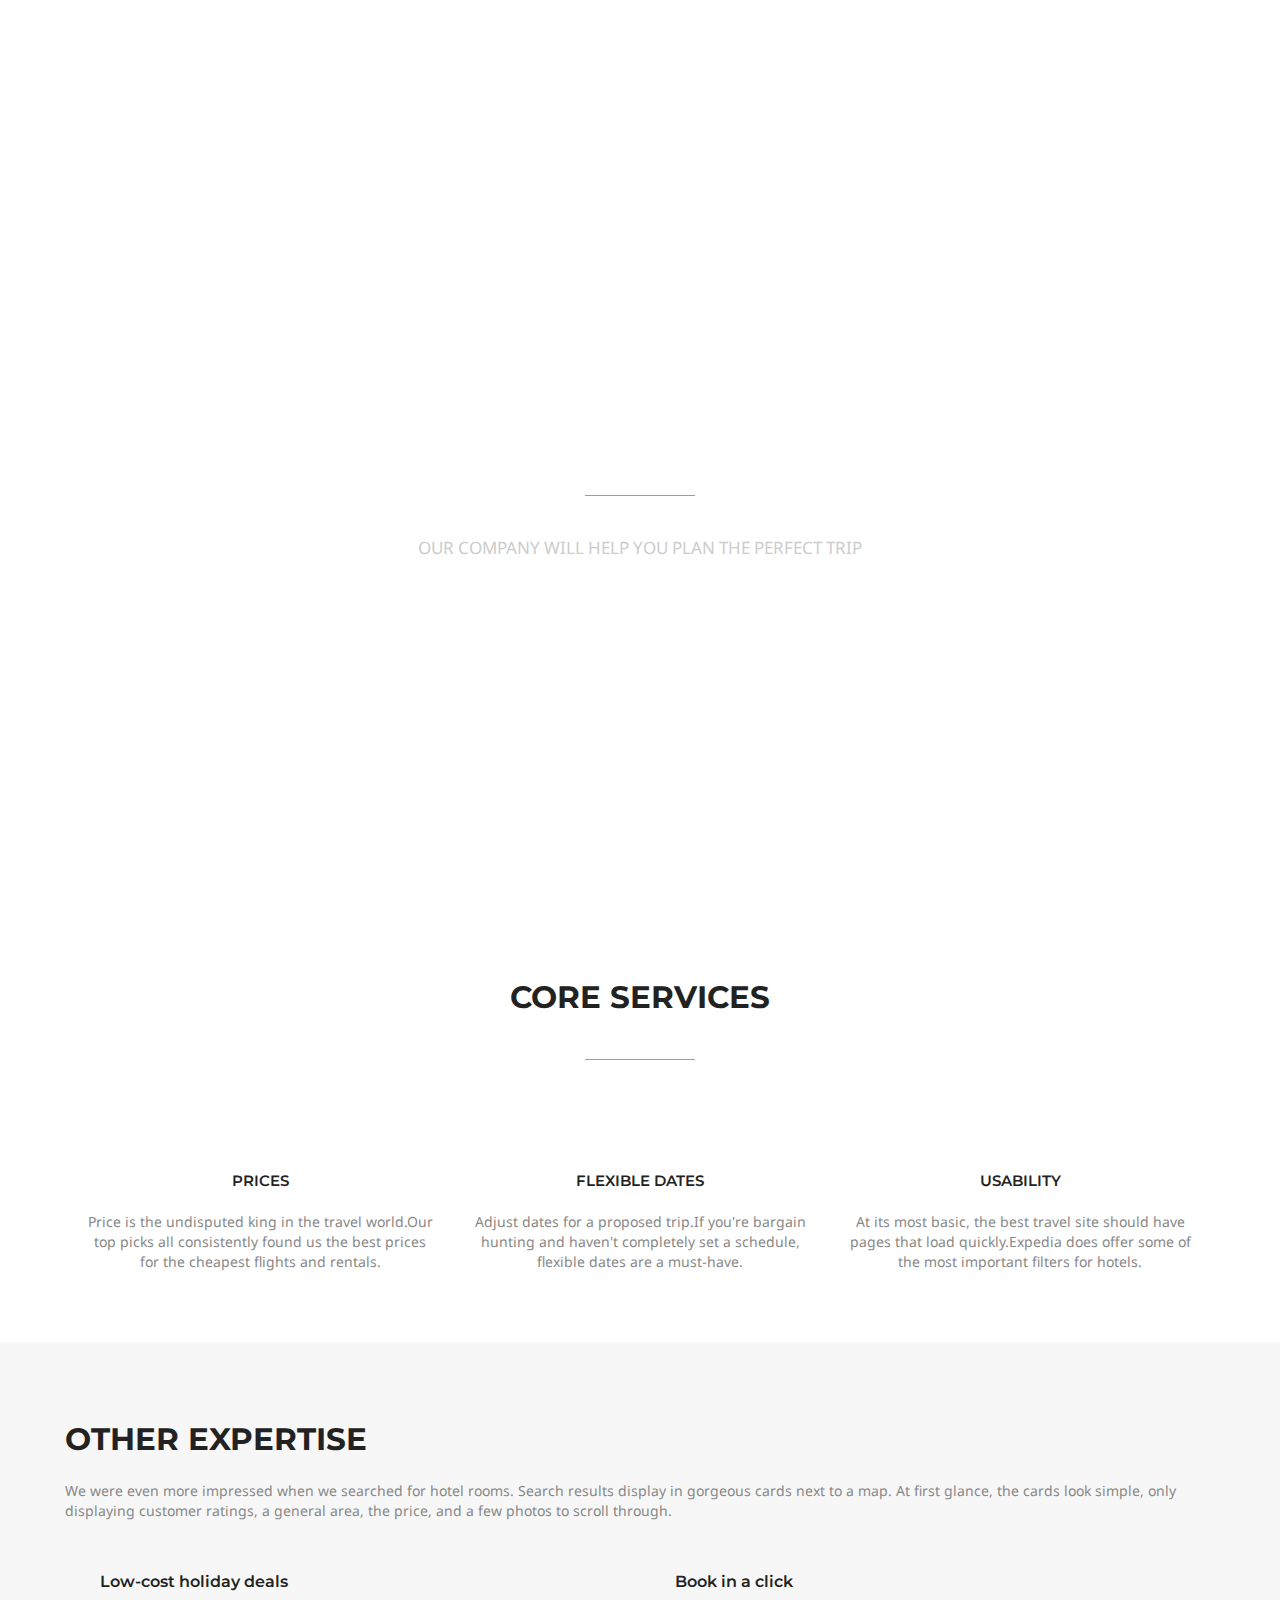
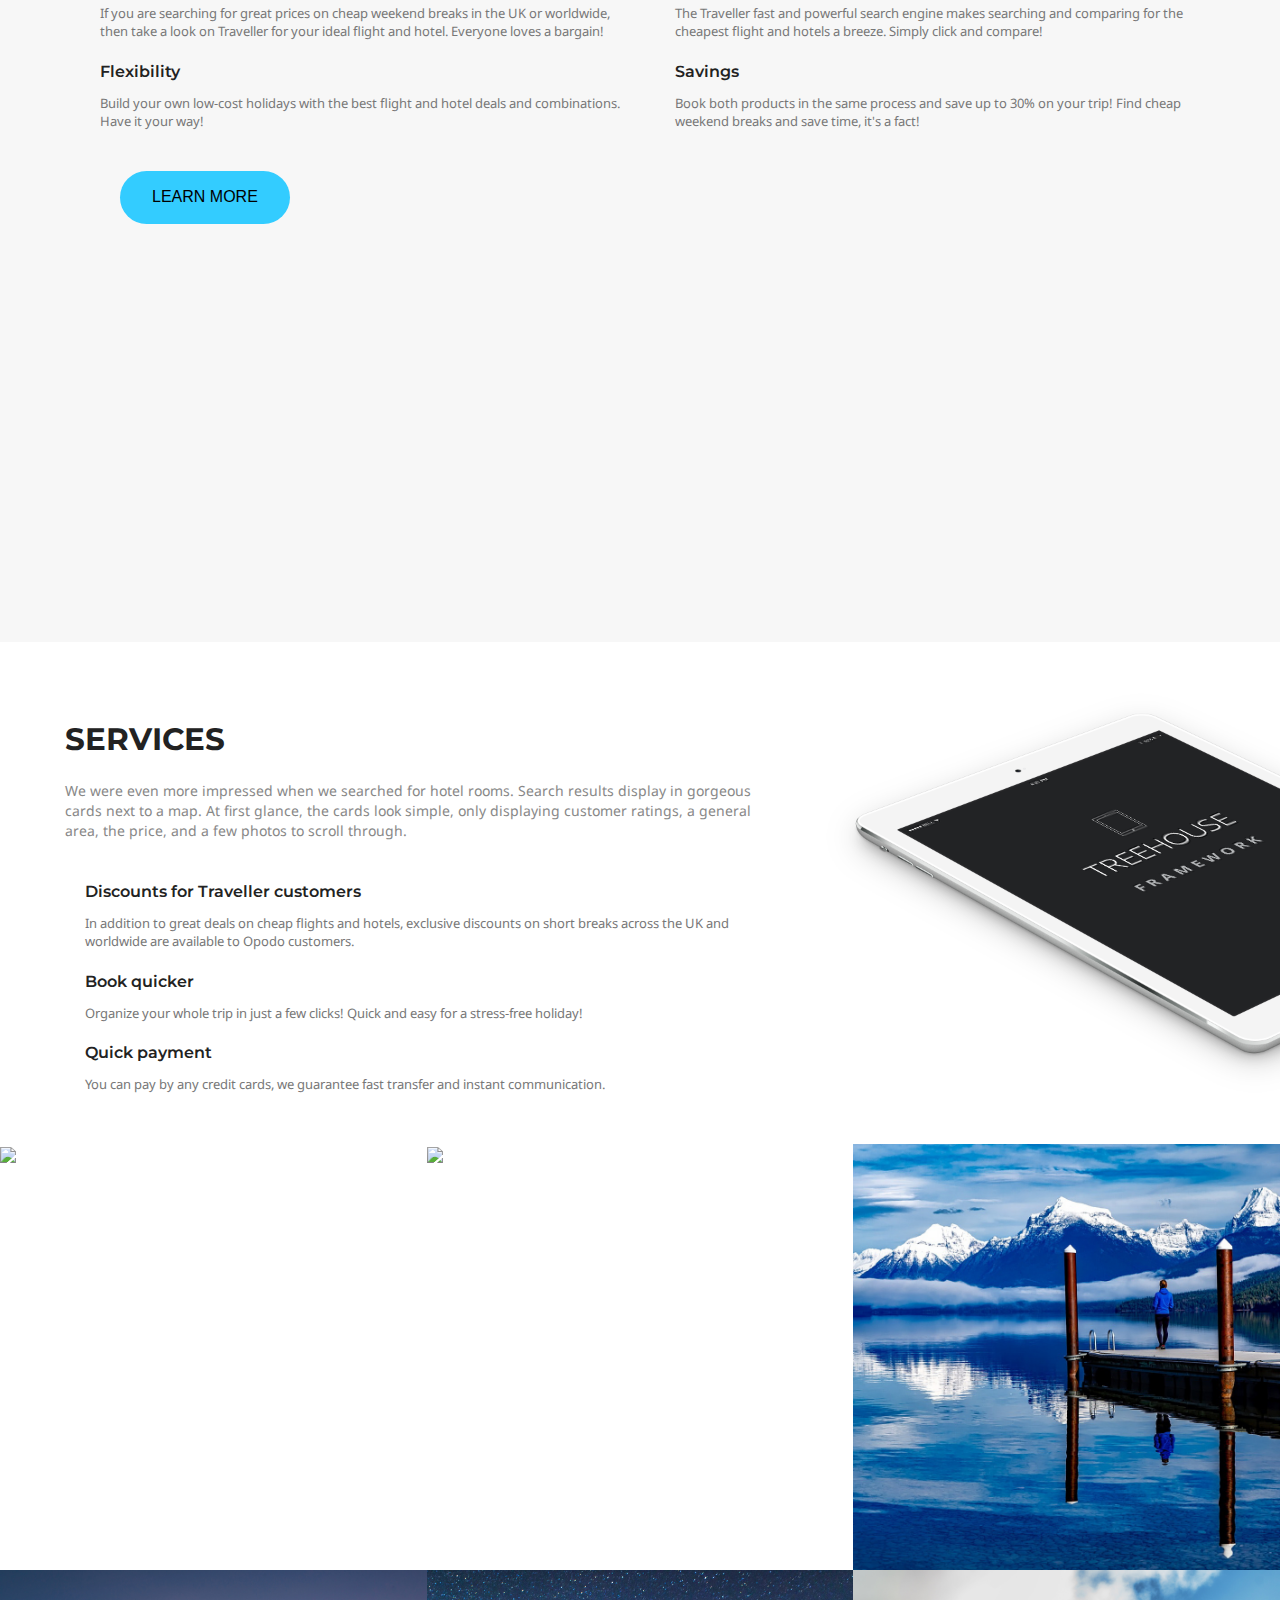
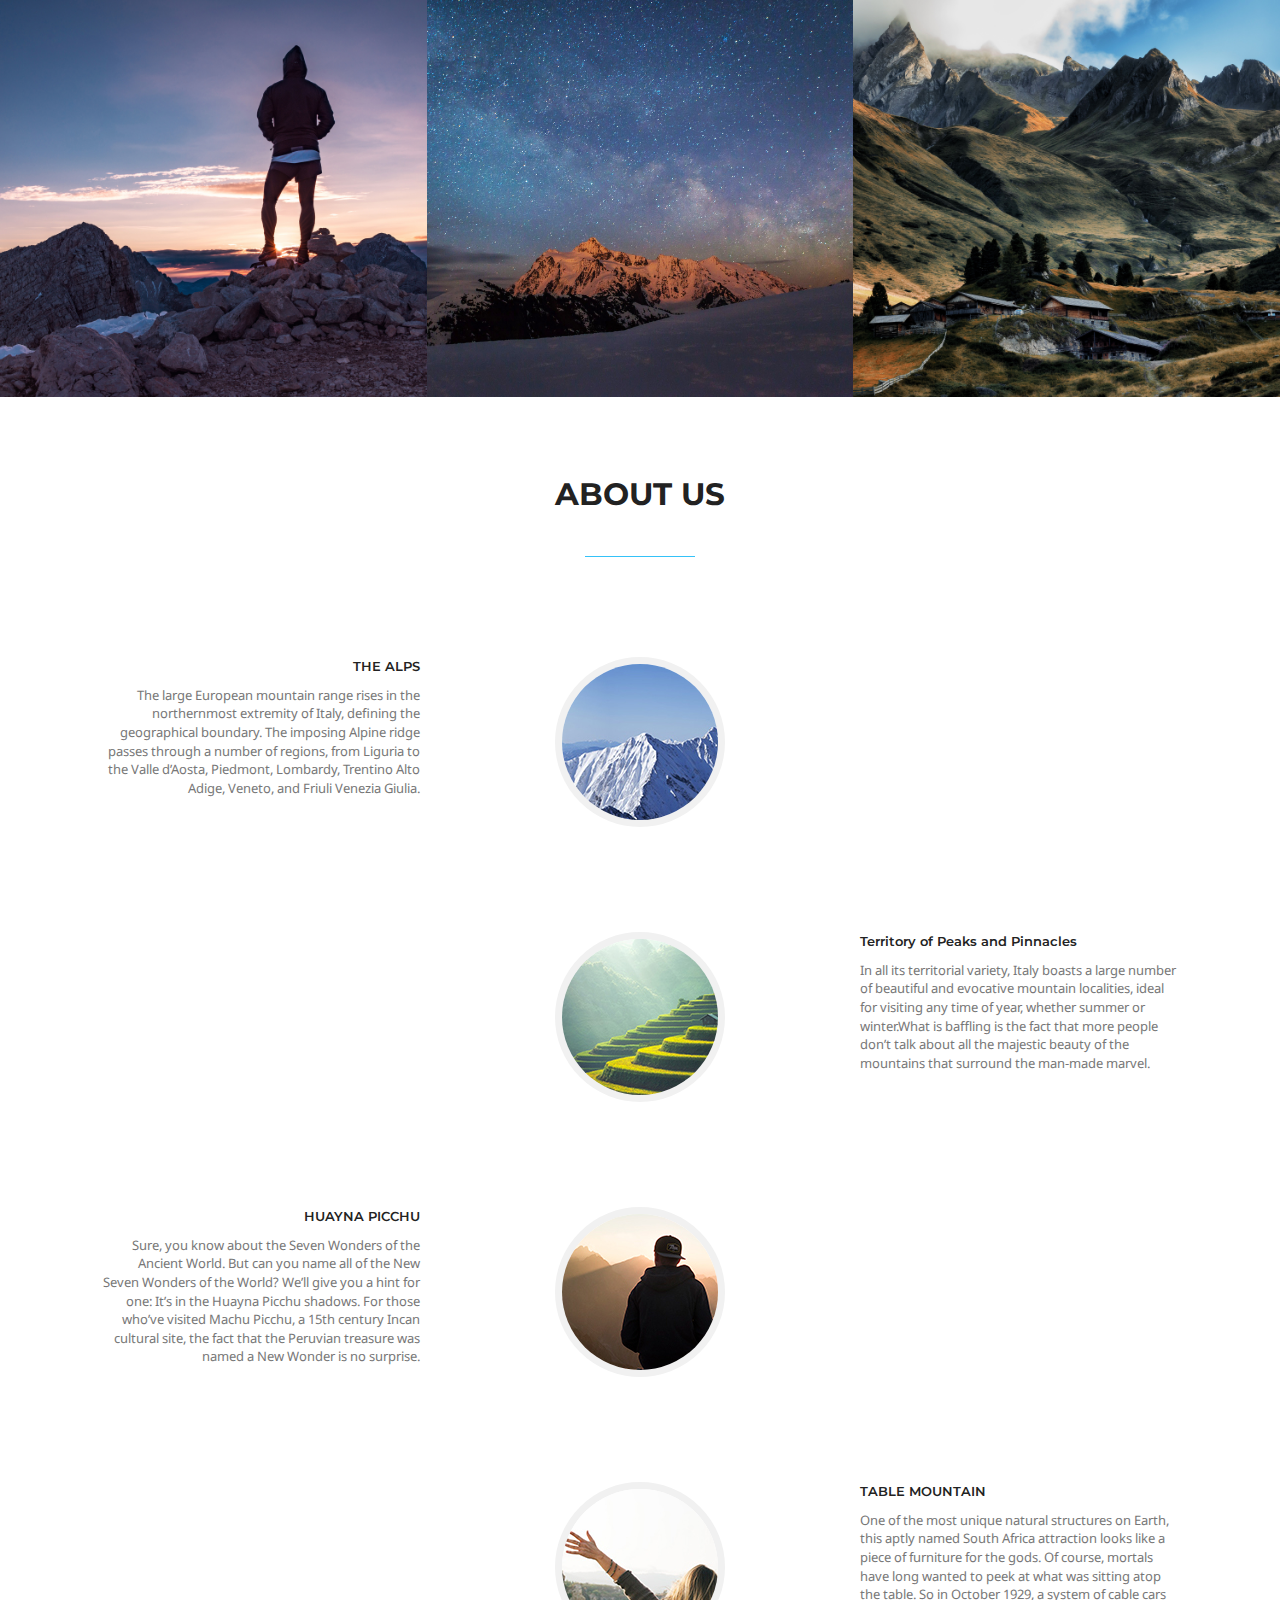
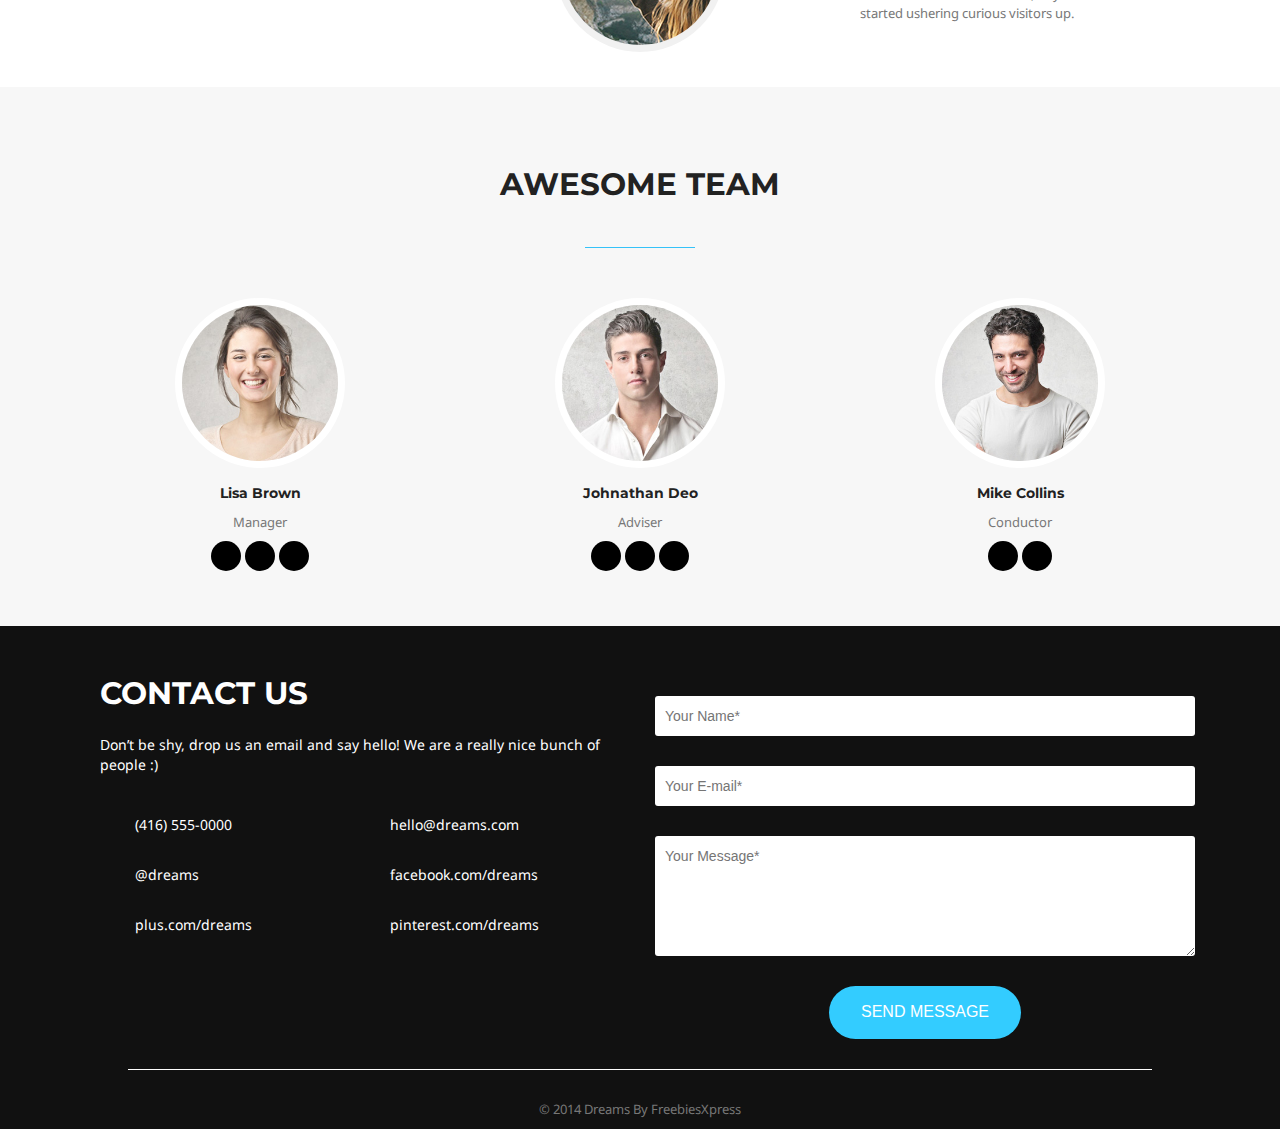
==== index.html @ d85f43d5 "portfolio" ====
<!DOCTYPE html>
<html lang="en">
<head>
    <meta charset="UTF-8">
    <title>Traveling</title>
    <link rel="stylesheet" href="https://use.fontawesome.com/releases/v5.0.13/css/all.css"
          integrity="sha384-DNOHZ68U8hZfKXOrtjWvjxusGo9WQnrNx2sqG0tfsghAvtVlRW3tvkXWZh58N9jp" crossorigin="anonymous">
    <link href="https://fonts.googleapis.com/css?family=Noto+Sans" rel="stylesheet">
    <link href="https://fonts.googleapis.com/css?family=Montserrat:400,500,600,700,800,900" rel="stylesheet">
    <link rel="stylesheet" href="style.css">
    <link rel="stylesheet" href="bootstrap.min.css">


</head>
<body>
<!--<div class="h_width">-->
<!--<div class="head_logo">-->
<!--<div class="head_logo_first">-->
<!--<img src="pictures/logo.png" class="h_width">-->
<!--<p class="logo_text">Traveller</p>-->
<!--</div>-->
<!--<div class="bar_right">-->
<!--<ul class="bar_buttons">-->
<!--<li>HOME</li>-->
<!--<li>SERVICES</li>-->
<!--<li>PLACES</li>-->
<!--<li>ABOUT</li>-->
<!--<li>TEAM</li>-->
<!--<li>CONTACT</li>-->
<!--</ul>-->
<!--</div>-->
<!--</div>-->
<!--<div class="image1"><img src="pictures/logo3.jpg" class="h_width"></div>-->
<!--<div class="head_text">-->
<!--<p class="head_text_center">START THE JOURNEY</p>-->
<!--<p class="head_text_center">OF YOUR DREAMS</p>-->
<!--<hr class="hr_class">-->
<!--<p class="head_bottom_text">OUR COMPANY WILL HELP YOU PLAN THE PERFECT TRIP</p>-->
<!--</div>-->
<div class="head_logo" id="hide">
    <div class="head_logo_first">
        <img src="pictures/logo.png" class="h_width">
        <p class="logo_text">Traveller</p>
    </div>
    <div class="bar_right">
        <ul class="bar_buttons">
            <li>HOME</li>
            <li id="nav2">SERVICES</li>
            <li id="nav3">PLACES</li>
            <li id="nav4">ABOUT</li>
            <li id="nav5">TEAM</li>
            <li id="nav6">CONTACT</li>
        </ul>
    </div>
</div>
<div class="head_logo" id="head">
    <div class="head_logo_first">
        <img src="pictures/logo.png" class="h_width">
        <p class="logo_text">Traveller</p>
    </div>
    <div class="menuTwo" id="new_id">
        <span></span>
        <span></span>
        <span></span>
    </div>
    <div class="new1" id="opening">
        <ul class="bar_buttons1">
            <li>HOME</li>
            <li id="nav21">SERVICES</li>
            <li id="nav31">PLACES</li>
            <li id="nav41">ABOUT</li>
            <li id="nav51">TEAM</li>
            <li id="nav61">CONTACT</li>
        </ul>
    </div>
</div>


<div class="background_image">
    <div class="head_text container">
        <p class="head_text_center">START THE JOURNEY</p>
        <p class="head_text_center">OF YOUR DREAMS</p>
        <hr class="hr_class">
        <p class="head_bottom_text">OUR COMPANY WILL HELP YOU PLAN THE PERFECT TRIP</p>
    </div>
</div>
<div class="h_width">
    <div class="second_logo">
        <p class="big_text" id="point1">CORE SERVICES</p>
        <hr class="hr_class">
    </div>
    <div class="container" style="padding-bottom: 60px">
        <div class="col-xs-12 col-sm-4 col-md-4 second_logos">
            <i class="fas fa-hand-holding-usd icons"></i>
            <p class="second_text">PRICES</p>
            <p class="second_bottom_text">Price is the undisputed king in the travel world.Our top picks all
                consistently found us the best prices for the cheapest flights and rentals.</p>
        </div>
        <div class="col-xs-12 col-sm-4 col-md-4 second_logos">
            <i class="far fa-calendar-alt icons"></i>
            <p class="second_text">FLEXIBLE DATES</p>
            <p class="second_bottom_text">Adjust dates for a proposed trip.If you're bargain hunting and haven't
                completely set a schedule, flexible dates are a must-have.</p>
        </div>
        <div class="col-xs-12 col-sm-4 col-md-4 second_logos">
            <i class="fas fa-cogs icons"></i>
            <p class="second_text">USABILITY</p>
            <p class="second_bottom_text">At its most basic, the best travel site should have pages that load
                quickly.Expedia does offer some of the most important filters for hotels.</p>
        </div>
    </div>
</div>
<div class="third_floor">
    <div class="rower">
        <div class="left_side">
            <div class="container-fluid left_side_container">
                <p class="big_text" id="point2" style="margin: 10px 0">OTHER EXPERTISE</p>
                <p class="second_bottom_text">We were even more impressed when we searched for hotel rooms. Search
                    results display in gorgeous cards next to a map. At first glance, the cards look simple, only
                    displaying customer ratings, a general area, the price, and a few photos to scroll through.</p>
                <div class="col-sm-12 col-md-12 col-lg-6 for_panels">
                    <div class="panel1">
                        <i class="fas fa-rocket panel_icons"></i>
                        <div style="margin-left: 20px">
                            <p class="panel_text">Low-cost holiday deals</p>
                            <p class="panel_text_bottom">If you are searching for great prices on cheap weekend breaks
                                in the UK or worldwide, then take a look on Traveller for your ideal flight and hotel.
                                Everyone loves a bargain!</p>
                        </div>
                    </div>
                    <div class="panel1">
                        <i class="fas fa-cog panel_icons"></i>
                        <div style="margin-left: 20px">
                            <p class="panel_text">Flexibility</p>
                            <p class="panel_text_bottom">Build your own low-cost holidays with the best flight and hotel
                                deals and combinations. Have it your way!</p>
                        </div>
                    </div>
                </div>
                <div class="col-sm-12 col-md-12 col-lg-6 for_panels">
                    <div class="panel1">
                        <i class="fas fa-plane panel_icons"></i>
                        <div style="margin-left: 20px">
                            <p class="panel_text">Book in a click</p>
                            <p class="panel_text_bottom">The Traveller fast and powerful search engine makes searching
                                and comparing for the cheapest flight and hotels a breeze. Simply click and compare!</p>
                        </div>
                    </div>
                    <div class="panel1">
                        <i class="fas fa-leaf panel_icons"></i>
                        <div style="margin-left: 20px">
                            <p class="panel_text">Savings</p>
                            <p class="panel_text_bottom">Book both products in the same process and save up to 30% on
                                your trip! Find cheap weekend breaks and save time, it's a fact!</p>
                        </div>
                    </div>
                </div>

            </div>
            <div class="button1">
                <button>LEARN MORE</button>
            </div>
        </div>
        <div class="right_side"></div>
    </div>
</div>
<div class="th_fr_floor">
    <div class="rower">
        <div class="left_side">
            <div class="container-fluid left_side_container">
                <p class="big_text" style="margin: 10px 0">SERVICES</p>
                <p class="second_bottom_text">We were even more impressed when we searched for hotel rooms. Search
                    results display in gorgeous cards next to a map. At first glance, the cards look simple, only
                    displaying customer ratings, a general area, the price, and a few photos to scroll through.</p>
                <div class="for_panels">
                    <div class="panel1">
                        <i class="far fa-comment panel_icons"></i>
                        <div style="margin-left: 20px">
                            <p class="panel_text">Discounts for Traveller customers</p>
                            <p class="panel_text_bottom">In addition to great deals on cheap flights and hotels,
                                exclusive discounts on short breaks across the UK and worldwide are available to Opodo
                                customers.</p>
                        </div>
                    </div>
                    <div class="panel1">
                        <i class="fab fa-get-pocket panel_icons"></i>
                        <div style="margin-left: 20px">
                            <p class="panel_text">Book quicker</p>
                            <p class="panel_text_bottom">Organize your whole trip in just a few clicks! Quick and easy
                                for a stress-free holiday!</p>
                        </div>
                    </div>
                    <div class="panel1">
                        <i class="far fa-credit-card panel_icons"></i>
                        <div style="margin-left: 20px">
                            <p class="panel_text">Quick payment</p>
                            <p class="panel_text_bottom">You can pay by any credit cards, we guarantee fast transfer and
                                instant communication.</p>
                        </div>
                    </div>
                </div>
            </div>
        </div>
        <div class="ipad_img">
            <img src="pictures/ipad.png">
        </div>
    </div>
</div>
<div class="fourth_floor">
    <div class="container-fluid image_class">
        <div class="col-xs-4 image_class"><img src="pictures/logo4.jpg"></div>
        <div class="col-xs-4 image_class"><img src="pictures/logo8.jpg"></div>
        <div class="col-xs-4 image_class"><img src="pictures/logo7.jpg"></div>
    </div>
    <div class="container-fluid image_class">
        <div class="col-xs-4 image_class"><img src="pictures/logo9.jpg"></div>
        <div class="col-xs-4 image_class"><img src="pictures/logo10.jpg"></div>
        <div class="col-xs-4 image_class"><img src="pictures/logo11.jpg"></div>
    </div>
</div>
<div class="fifth_floor">
    <div class="second_logo">
        <p class="big_text" id="point3">ABOUT US</p>
        <hr class="hr_class">
    </div>
    <div class="container" style="margin-top: 100px">
        <div class="col-xs-12 col-sm-4">
            <div class="text_div container-fluid">
                <p class="text_top">THE ALPS</p>
                <p class="panel_text_bottom">The large European mountain range rises in the northernmost extremity of
                    Italy, defining the geographical boundary. The imposing Alpine ridge passes through a number of
                    regions, from Liguria to the Valle d’Aosta, Piedmont, Lombardy, Trentino Alto Adige, Veneto, and
                    Friuli Venezia Giulia.</p>
            </div>
        </div>
        <div class="col-xs-12 col-sm-4" style="text-align: center">
            <div class="pic_div">
                <img src="pictures/circle3.jpg">
            </div>
        </div>
        <div class="col-xs-12 col-sm-4" style="display: none"></div>
    </div>
    <div class="container" style="margin-top: 100px">
        <div class="col-xs-12 col-sm-4"></div>
        <div class="col-xs-12 col-sm-4 col-sm-push-4">
            <div class="text_div1 container-fluid">
                <p class="text_top">Territory of Peaks and Pinnacles</p>
                <p class="panel_text_bottom">In all its territorial variety, Italy boasts a large number of beautiful
                    and evocative mountain localities, ideal for visiting any time of year, whether summer or
                    winter.What is baffling is the fact that more people don’t talk about all the majestic beauty of the
                    mountains that surround the man-made marvel. </p>
            </div>
        </div>
        <div class="col-xs-12 col-sm-4 col-sm-pull-4" style="text-align: center">
            <div class="pic_div">
                <img src="pictures/circle2.jpg">
            </div>
        </div>
    </div>

    <!--2222222222222222222222222222222222222222222222222222-->

    <div class="container" style="margin-top: 100px">
        <div class="col-xs-12 col-sm-4">
            <div class="text_div container-fluid">
                <p class="text_top">HUAYNA PICCHU</p>
                <p class="panel_text_bottom">Sure, you know about the Seven Wonders of the Ancient World. But can you
                    name all of the New Seven Wonders of the World? We’ll give you a hint for one: It’s in the Huayna
                    Picchu shadows. For those who’ve visited Machu Picchu, a 15th century Incan cultural site, the fact
                    that the Peruvian treasure was named a New Wonder is no surprise.</p>
            </div>
        </div>
        <div class="col-xs-12 col-sm-4" style="text-align: center">
            <div class="pic_div">
                <img src="pictures/circle1.jpg">
            </div>
        </div>
        <div class="col-xs-12 col-sm-4" style="display: none"></div>
    </div>
    <div class="container" style="margin-top: 100px">
        <div class="col-xs-12 col-sm-4"></div>
        <div class="col-xs-12 col-sm-4 col-sm-push-4">
            <div class="text_div1 container-fluid">
                <p class="text_top">TABLE MOUNTAIN</p>
                <p class="panel_text_bottom">One of the most unique natural structures on Earth, this aptly named South
                    Africa attraction looks like a piece of furniture for the gods. Of course, mortals have long wanted
                    to peek at what was sitting atop the table. So in October 1929, a system of cable cars started
                    ushering curious visitors up.</p>
            </div>
        </div>
        <div class="col-xs-12 col-sm-4 col-sm-pull-4" style="text-align: center">
            <div class="pic_div">
                <img src="pictures/circle4.jpg">
            </div>
        </div>
    </div>
</div>
<div class="sixth_floor">
    <div class="second_logo">
        <p class="big_text" id="point4">AWESOME TEAM</p>
        <hr class="hr_class">
    </div>
    <div class="container">
        <div class="col-xs-12 col-sm-4 six_container">
            <div class="pic_div">
                <img src="pictures/team-1.jpg">
            </div>
            <p class="text_top1">Lisa Brown</p>
            <p class="panel_text_bottom">Manager</p>
            <div class="media_icons">
                <i class="fab fa-twitter" style="color: white"></i>
            </div>
            <div class="media_icons">
                <i class="fab fa-facebook-f" style="color: white"></i>
            </div>
            <div class="media_icons">
                <i class="fab fa-pinterest-p" style="color: white"></i>
            </div>
        </div>
        <div class="col-xs-12 col-sm-4 six_container">
            <div class="pic_div">
                <img src="pictures/team-2.jpg">
            </div>
            <p class="text_top1">Johnathan Deo</p>
            <p class="panel_text_bottom">Adviser</p>
            <div class="media_icons">
                <i class="fab fa-twitter" style="color: white"></i>
            </div>
            <div class="media_icons">
                <i class="fab fa-facebook-f" style="color: white"></i>
            </div>
            <div class="media_icons">
                <i class="fab fa-pinterest-p" style="color: white"></i>
            </div>
        </div>
        <div class="col-xs-12 col-sm-4 six_container">
            <div class="pic_div">
                <img src="pictures/team-3.jpg">
            </div>
            <p class="text_top1">Mike Collins</p>
            <p class="panel_text_bottom">Conductor</p>
            <div class="media_icons">
                <i class="fab fa-facebook-f" style="color: white"></i>
            </div>
            <div class="media_icons">
                <i class="fab fa-pinterest-p" style="color: white"></i>
            </div>
        </div>
    </div>
</div>
<div class="end_floor">
    <div class="container">
        <div class="col-sm-12 col-md-6">
                <div class="container-fluid left_side_container">
                    <p class="big_text" style="margin: 10px 0; color: white" id="point5">CONTACT US</p>
                    <p class="second_bottom_text" style="color: white">Don’t be shy, drop us an email and say hello! We are a really nice
                        bunch of people :)</p>
                </div>
                <div class="container-fluid">
                <div class="col-xs-6">
                    <div class="end_flex">
                    <i class="fas fa-mobile-alt" style="color: white; font-size: 23px"></i>
                    <p class="text_end">(416) 555-0000</p>
                    </div>
                    <div class="end_flex">
                        <i class="fab fa-twitter" style="color: white; font-size: 23px"></i>
                        <p class="text_end">@dreams</p>
                    </div>
                    <div class="end_flex">
                        <i class="fab fa-google-plus-g" style="color: white; font-size: 23px"></i>
                        <p class="text_end">plus.com/dreams</p>
                    </div>
                </div>
                <div class="col-xs-6">
                    <div class="end_flex">
                        <i class="fas fa-envelope" style="color: white; font-size: 23px"></i>
                        <p class="text_end">hello@dreams.com</p>
                    </div>
                    <div class="end_flex">
                        <i class="fab fa-facebook-f" style="color: white; font-size: 23px"></i>
                        <p class="text_end">facebook.com/dreams</p>
                    </div>
                    <div class="end_flex">
                        <i class="fab fa-pinterest-p" style="color: white; font-size: 23px"></i>
                        <p class="text_end">pinterest.com/dreams</p>
                    </div>
                </div>
                </div>
        </div>
        <div class="col-sm-12 col-md-6" style="padding-top: 40px">
            <input type="text" class="input-text" placeholder="Your Name*">
            <input type="text" class="input-text" placeholder="Your E-mail*" id="mail">
            <textarea class="input-text" placeholder="Your Message*" style="height: 120px"></textarea>
            <div class="button2">
                <button>SEND MESSAGE</button>
            </div>
        </div>

    </div>
    <hr class="hr_class1">
    <div style="text-align: center; float: bottom">
        <p class="panel_text_bottom" style="margin: 0">© 2014 Dreams By FreebiesXpress</p>
    </div>
</div>
<script src="jquery.js"></script>
<script src="script.js"></script>
</body>
</html>
---- style.css ----
@font-face {
    font-family: 'MyWebFont';
    src: url('fonts/Bello-Script_6557.ttf')  format('truetype'),
    url('fonts/Bello-Script_6557.woff')  format('woff'),
    url('fonts/Bello-Script_6557.woff2')  format('woff2');
}
body{
    margin: 0;
    padding: 0;
}
.h_width{
    width: 100%;
}
.new1{
    display: inline-block;
    overflow: hidden;
    width: 100%;
    height: 0;
    transition: height 0.5s;
}
.red{
    color: #ff2520;
}
.head_logo{
    position: absolute;
    margin-top: 15px;
    z-index: 5;
    top: 0;
    left: 50%;
    height: 90px;
    transform: translateX(-50%);
    width: 82%;
    transition: all 0.5s;
}
.opened{
    height: 240px;
}
.head_logo_first{
    width: 122px;
    display: inline-block;
    float: left;
    text-align: center;
    cursor: pointer;
}
.logo_text{
    font-family: MyWebFont, sans-serif;
    margin: -15px 0 0 0;
    color: white;
    font-size: 32px;
    display: inline-block;

}
#head{
    display: none;
}
.bar_buttons1{
    margin-top: 20px;
    list-style: none;
    padding: 0;
}
.bar_buttons1 li {
    font-family: 'Montserrat', sans-serif;
    font-size: 12px;
    font-weight: 600;
    color: rgb(34,34,34);
    padding: 10px 8px;
    text-align: center;
    text-decoration: none;
    margin-right: 0;
    background-color: #ffffff;
    cursor: pointer;
    transition: background-color 0.4s;
}
.bar_buttons1 li:hover {
    background-color: #e8e8e8;
}
.bar_buttons{
    float: right;
    margin: 18px 0 18px 0;
    list-style: none;
    display: inline-block;
    padding: 0;
}
.bar_buttons li {
    font-family: 'Montserrat', sans-serif;
    font-size: 15px;
    font-weight: 500;
    margin: 8px 24px 8px 0;
    opacity: 0.9;
    color: #ffffff;
    display: inline-block;
    padding: 2px;
    text-decoration: none;
    cursor: pointer;
    transition: color 0.3s;
}
.bar_right{
    float: right;
    display: inline-block;
    width: 70%;
    height: 100%;
}
.bar_buttons li:hover{
    opacity: 1;
}
.bar_buttons li:nth-child(2):hover{
    color: rgb(238, 47, 27);
}
.head_text{
    text-align: center;
    max-width: 500px;
}
.head_text_center {
    font-family: 'Montserrat', sans-serif;
    font-size: 40px;
    font-weight: 700;
    color: #ffffff;
    display: inline-block;
}
.hr_class{
    width: 110px;
    border-color: rgb(53, 194, 248);
    margin-top: 30px;
    margin-bottom: 30px;
}
.head_bottom_text{
    font-family: 'Noto Sans', sans-serif;
    font-size: 17px;
    color: rgb(204, 204, 204);
    display: inline-block;
    margin: 10px 0 10px 0;
}
.second_logo{
    width: 100%;
    text-align: center;
}
.big_text{
    font-family: 'Montserrat', sans-serif;
    font-size: 31px;
    font-weight: 700;
    color: rgb(34, 34, 34);
    display: inline-block;
    margin-top: 75px;
}
.hr_class{
    width: 110px;
    border-color: rgb(53, 194, 248);
    margin-top: 30px;
    margin-bottom: 30px;
}
.second_logos{
    text-align: center;
    margin-top: 50px;
}
.icons{
    font-size: 60px;
    color: rgb(221,221,221);
}
.second_text{
    font-family: 'Montserrat', sans-serif;
    font-size: 15px;
    font-weight: 600;
    color: rgb(34, 34, 34);
    margin: 30px 0 20px 0;
    display: block;
}
.second_bottom_text{
    font-family: 'Noto Sans', sans-serif;
    font-size: 14px;
    font-weight: normal;
    display: block;
    margin: 10px 0 10px 0;
    color: rgb(136, 136, 136);
}
.third_floor{
    width: 100%;
    height: auto;
    background-color: rgb(247, 247, 247);
}
.right_side {
    min-height: 100vh;
    background: url("pictures/logo6.jpg") no-repeat scroll center 0/cover;
    position: relative;
    z-index: 1;
    text-align: center;
    align-items: center;
    justify-content: center;
}
.left_side{
    width: 100%;
    float: left;
    padding: 30px 50px 30px 50px;
}
.rower{
    display: flex;
    justify-content: space-between;
    height: 100%;
}
.left_side_container{
    margin-top: 35px!important;
}
.panel1{
    display: flex;
    margin-bottom: 10px;
}
.panel_icons{
    font-size: 30px;
    color: rgb(119, 119, 119);
    margin-top: 5px;
}
.panel_text{
    font-family: 'Montserrat', sans-serif;
    font-size: 16px;
    font-weight: 600;
    color: rgb(34, 34, 34);
    margin: 0 0 8px 0;
}
.panel_text_bottom{
    font-family: 'Noto Sans', sans-serif;
    font-size: 13px;
    font-weight: normal;
    display: block;
    margin: 10px 0 10px 0;
    color: rgb(119, 119, 119);
}
.for_panels{
    margin-top: 40px;
}
.button1{
    display: inline-block;
    margin: 20px 0 0 70px;
}
.button1 button{
    background-color: #33ccff;
    border: none;
    border-radius: 30px;
    color: black;
    padding: 15px 32px;
    text-align: center;
    text-decoration: none;
    display: inline-block;
    outline: none;
    font-size: 16px;
    transition: background-color 0.2s ease;
}
.button1 button:hover{
    background-color: #cdcdcd;
}
.not_displayed{
    display: none;
}
.displayed{
    display: inline-block;
}
.fourth_floor{
    width: 100%;
}
.image_class{
    padding: 0!important;
    margin: 0!important;
}
.image_class img{
    width: 100%;
}
.ipad_img{
    width: auto;
    height: 100%;
    display: inline-block;
    align-self: center;
}
.ipad_img img{
    height: 400px;
}
.fifth_floor{
    width: 100%;
    padding-bottom: 30px;
}

.pic_div{
    width: 170px;
    height: 170px;
    border-radius: 50%;
    display: inline-block;
    border: 7px solid rgb(241, 241, 241);
    overflow: hidden;
}
.text_div{
    display: inline-block;
    text-align: right;
    margin-right: -30px;
    float: right;

}
.text_div1{
    display: inline-block;
    text-align: left;
    margin-left: -30px ;
    float: left;

}
.text_top {
    font-family: 'Montserrat', sans-serif;
    font-size: 13px;
    font-weight: 600;
    color: rgb(34, 34, 34);

}
.background_image{
    min-height: 100vh;
    background: url("pictures/logo3.jpg") no-repeat scroll center 0/cover;
    position: relative;
    z-index: 1;
    text-align: center;
    display: flex;
    align-items: center;
    justify-content: center;
}
.sixth_floor{
    width: 100%;
    background-color: #f7f7f7;
    padding-bottom: 30px;
}
.six_container{
    text-align: center;
    margin: 20px 0;
}
.six_container div{
    border-color: white!important;
}
.six_container div > img{
    width: 100%;
}
.text_top1{
    font-family: 'Montserrat', sans-serif;
    font-size: 14px;
    font-weight: 700;
    color: rgb(34, 34, 34);
    margin-top: 10px;
}
.media_icons{
    width: 30px;
    height: 30px;
    text-align: center;
    background-color: black;
    border-radius: 50%;
    padding: 5px;
    display: inline-block;
    cursor: pointer;
}
.end_floor{
    width: 100%;
    background-color: #111111;
    padding-bottom: 10px;
}
.end_contact{
    display: flex;
    justify-content: center;
}
.media_buttons{
    display: inline-block;
    margin: 0 10px;
    vertical-align: center;
}
.text_end{
    font-family: 'Noto Sans', sans-serif;
    width: auto;
    font-size: 14px;
    font-weight: normal;
    display: inline-block;
    margin: 0 20px;
    color: rgb(255, 255, 255);
}
.end_flex{
    display: flex;
    justify-content: left;
    align-items: center;
    margin: 30px 0;
}
.input-text{
    display: block;
    width: 100%;
    padding: 10px;
    border: none;
    border-radius: 3px;
    margin: 30px 0;
}
.button2{
    display: block;
    text-align: center;
    margin: 20px auto 0 auto;

}
.button2 button{
    height: auto;
    background-color: #33ccff;
    border: none;
    border-radius: 30px;
    color: #ffffff;
    padding: 15px 32px;
    text-align: center;
    text-decoration: none;
    display: inline-block;
    outline: none;
    font-size: 16px;
    transition: background-color 0.2s ease;
}
.hr_class1{
    width: 80%;
    border-color: rgb(255, 255, 255);
    margin-top: 30px;
    margin-bottom: 30px;
}



.menuTwo{
    width: 35px;
    height: 30px;
    margin: 10px 10px;
    position: relative;
    cursor: pointer;
    display: inline-block;

}
.menuTwo span{
    background-color:#FFF;
    position: absolute;
    border-radius: 2px;
    transition: .3s cubic-bezier(.8, .5, .2, 1.4);
}
.menuTwo span:nth-child(1){
    width: 100%;
    height:  4px;
    display: block;
    top: 0px;
    left: 0px;
}
.menuTwo span:nth-child(2){
    width: 100%;
    height:  4px;
    display: block;
    top: 13px;
    left: 0px;
}
.menuTwo span:nth-child(3){
    width: 100%;
    height:  4px;
    display: block;
    bottom: 0px;
    left: 0px;
}
.menuTwo:not(.clickMenuTow):hover span:nth-child(1){
    width: 100%;
    height:  4px;
    display: block;
    top: -2px;
    left: 0px;
    transition: .3s cubic-bezier(.8, .5, .2, 1.4);
}
.menuTwo:not(.clickMenuTow):hover span:nth-child(2){
    width: 100%;
    height:  4px;
    display: block;
    top: 13px;
    left: 0px;
    transition: .4s cubic-bezier(.8, .5, .2, 1.4);
}
.menuTwo:not(.clickMenuTow):hover span:nth-child(3){
    width: 100%;
    height:  4px;
    display: block;
    bottom: -2px;
    left: 0px;
    transition: .3s cubic-bezier(.8, .5, .2, 1.4);
}
.clickMenuTow span:nth-child(1){
    left:3px;
    top: 12px;
    width: 30px;
    transition: .3s cubic-bezier(.8, .5, .2, 1.4);
    transform: rotate(90deg);
    transition-delay: 150ms;
}
.clickMenuTow span:nth-child(2){
    left:2px;
    top: 20px;
    width: 20px;
    transition: .3s cubic-bezier(.8, .5, .2, 1.4);
    transform: rotate(45deg);
    transition-delay: 50ms;
}
.clickMenuTow span:nth-child(3){
    left:14px;
    top: 20px;
    width: 20px;
    transition: .3s cubic-bezier(.8, .5, .2, 1.4);
    transform: rotate(-45deg);
    transition-delay: 100ms;
}
#new_id{
    float: right;
}


@media only screen and (max-width: 1230px) {
    .rower{
        flex-direction: column;
    }
    .right_side{
        width: 100%;
        height: auto;
        float: none;
        padding: 5px;
    }
    .button1{
        display: block;
        text-align: center;
        margin: 20px auto 0 auto;
        height: auto;
    }
    .not_displayed{
        display: inline-block;
    }
    .displayed{
        display: none;
    }
    .ipad_img{
        width: 100%;
        height: auto;
        display: block;
        text-align: right;
    }

}
@media only screen and (max-width: 980px) {
    .rower{
        flex-direction: column;
    }
    .right_side{
        width: 100%;
        height: auto;
        float: none;
        padding: 5px;
    }
    .button1{
        display: block;
        text-align: center;
        margin: 20px auto 0 auto;
        height: auto;
    }
    .not_displayed{
        display: inline-block;
    }
    .displayed{
        display: none;
    }
    .ipad_img{
        width: 100%;
        height: auto;
        display: block;
        text-align: right;
    }
    .head_text_center{
        font-size: 35px;
    }
    .head_bottom_text{
        font-size: 15px;
    }
    .big_text{
        font-size: 28px;
    }
    .bar_right{
        display: none;
    }
    #hide{
        display: none;
    }
    #head{
        display: block;
    }
}
@media only screen and (max-width: 768px) {
    .rower{
        flex-direction: column;
    }
    .right_side{
        width: 100%;
        height: auto;
        float: none;
        padding: 5px;
    }
    .button1{
        display: block;
        text-align: center;
        margin: 20px auto 0 auto;
        height: auto;
    }
    .not_displayed{
        display: inline-block;
    }
    .displayed{
        display: none;
    }
    .ipad_img{
        width: 100%;
        height: auto;
        display: block;
        text-align: right;
    }
    .head_text_center{
        font-size: 32px;
    }
    .head_bottom_text{
        font-size: 13px;
    }
    .big_text{
        font-size: 25px;
    }
    .bar_right{
        display: none;
    }
    #hide{
        display: none;
    }
    #head{
        display: block;
    }
    .text_div1{
        text-align: center;
    }
    .text_div{
        text-align: center;
    }
}
@media only screen and (max-width: 600px) {
    .rower{
        flex-direction: column;
    }
    .right_side{
        width: 100%;
        height: auto;
        float: none;
        padding: 5px;
    }
    .button1{
        display: block;
        text-align: center;
        margin: 20px auto 0 auto;
        height: auto;
    }
    .not_displayed{
        display: inline-block;
    }
    .displayed{
        display: none;
    }
    .ipad_img{
        width: 100%;
        height: auto;
        display: block;
        text-align: right;
    }
    .head_text_center{
        font-size: 28px;
    }
    .head_bottom_text{
        font-size: 11px;
    }
    .big_text{
        font-size: 20px;
    }
    .bar_right{
        display: none;
    }
    #hide{
        display: none;
    }
    #head{
        display: block;
    }
    .text_div1{
        text-align: center;
    }
    .text_div{
        text-align: center;
    }
    .button1 button{
        padding: 8px 25px;
    }
    .button2 button{
        padding: 8px 25px;
    }
    .text_end{
        font-size: 12px;
    }
}
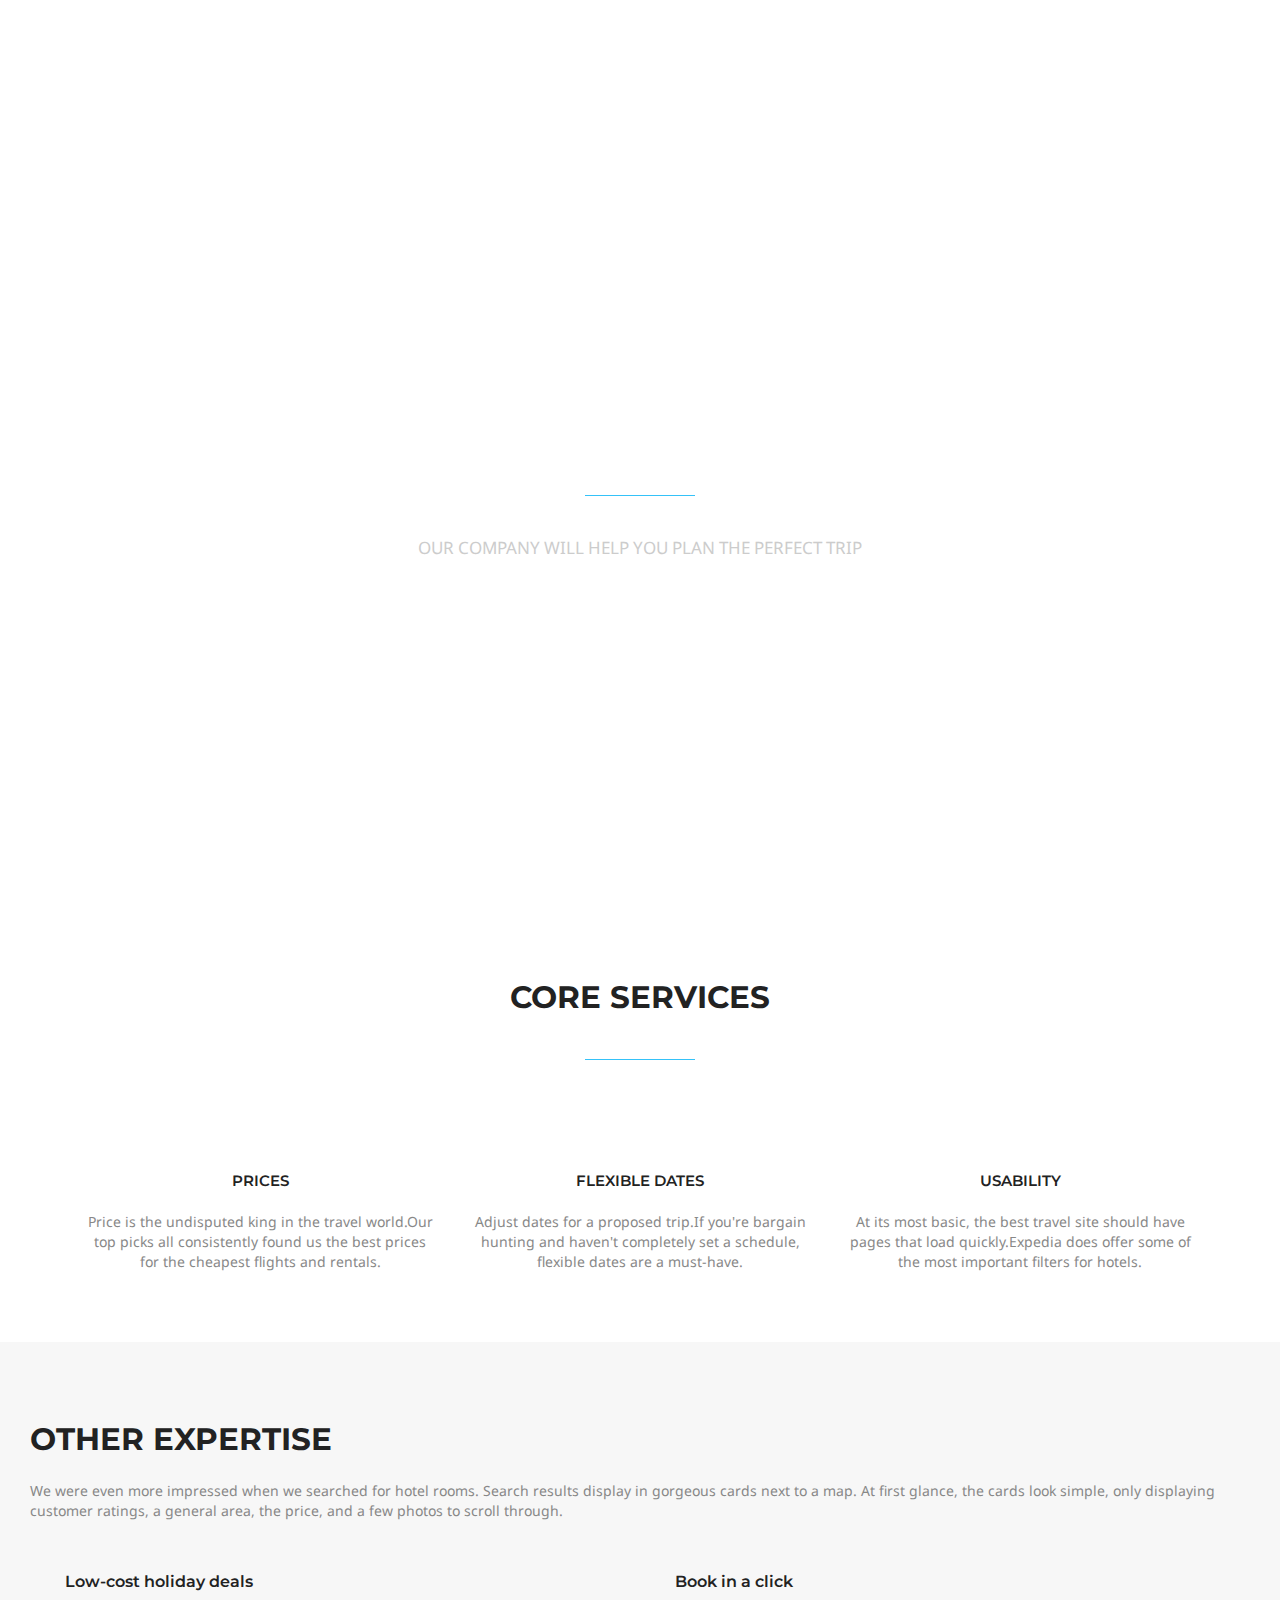
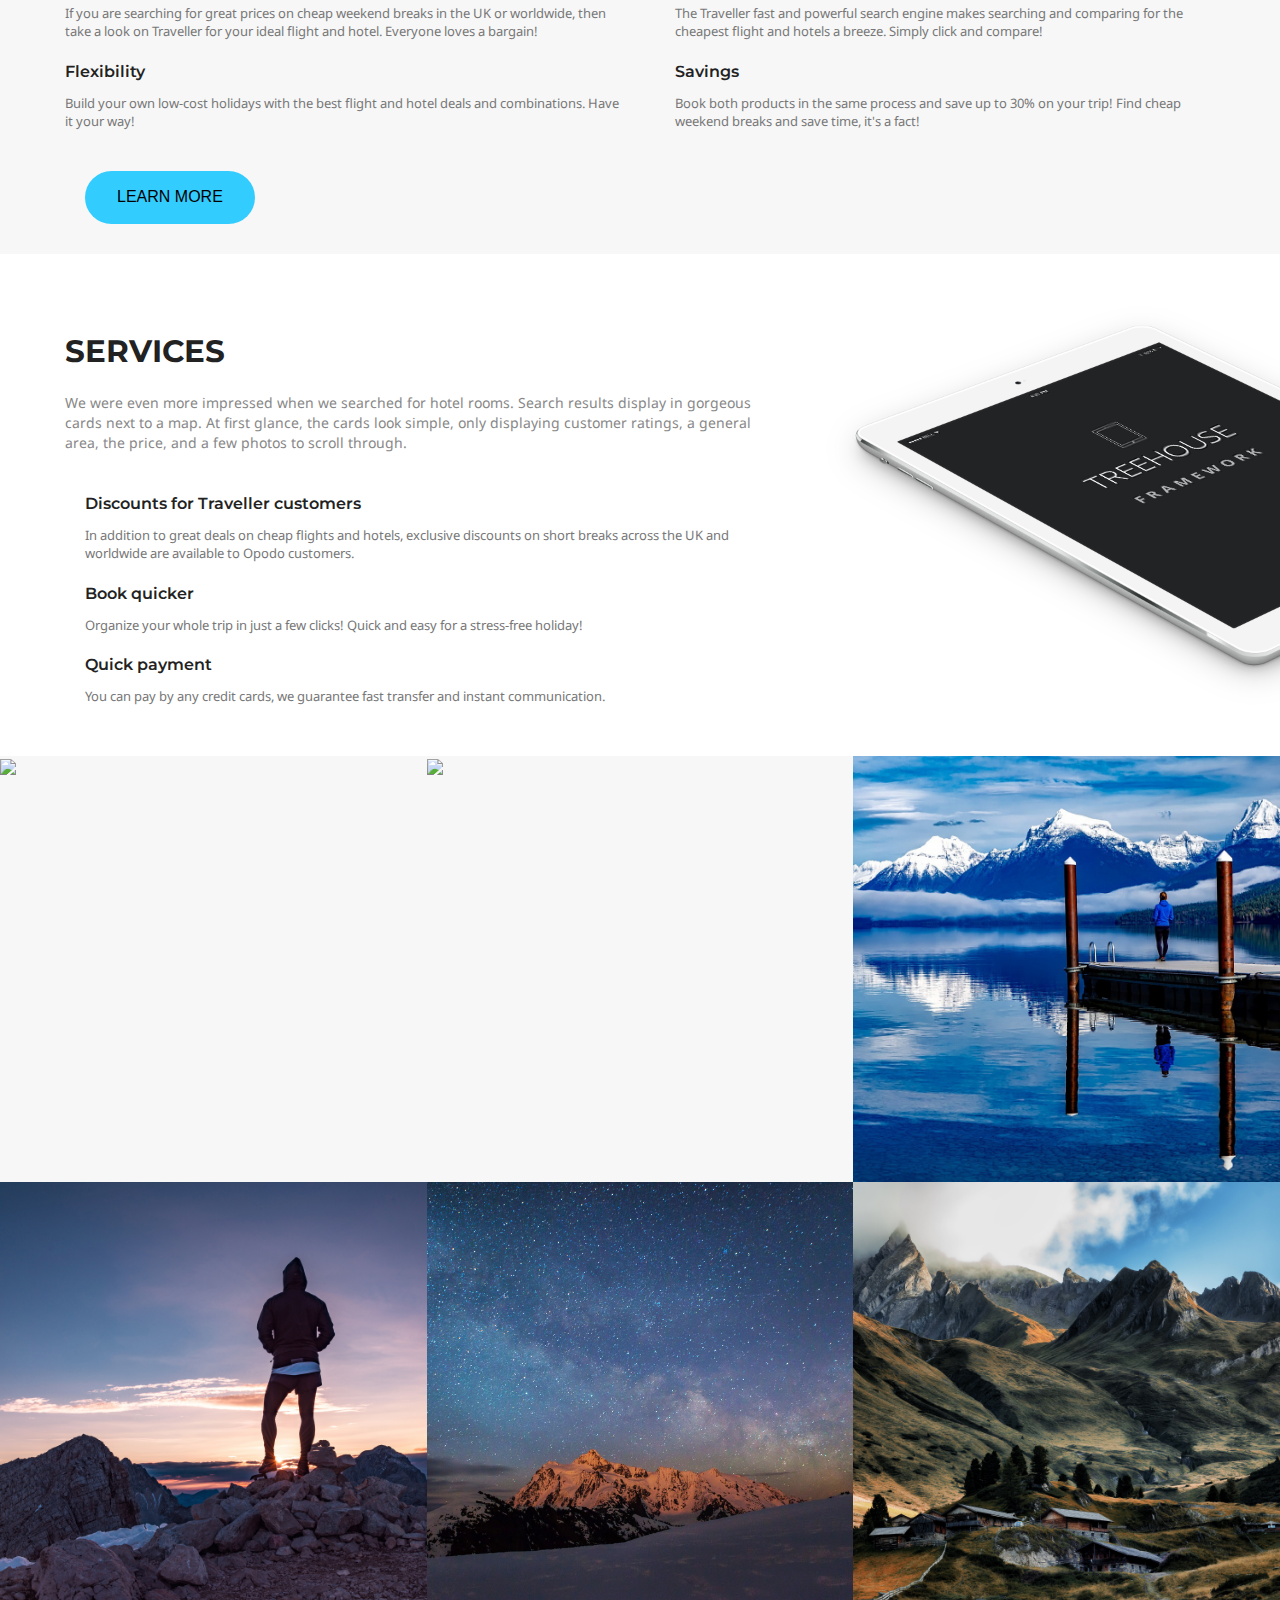
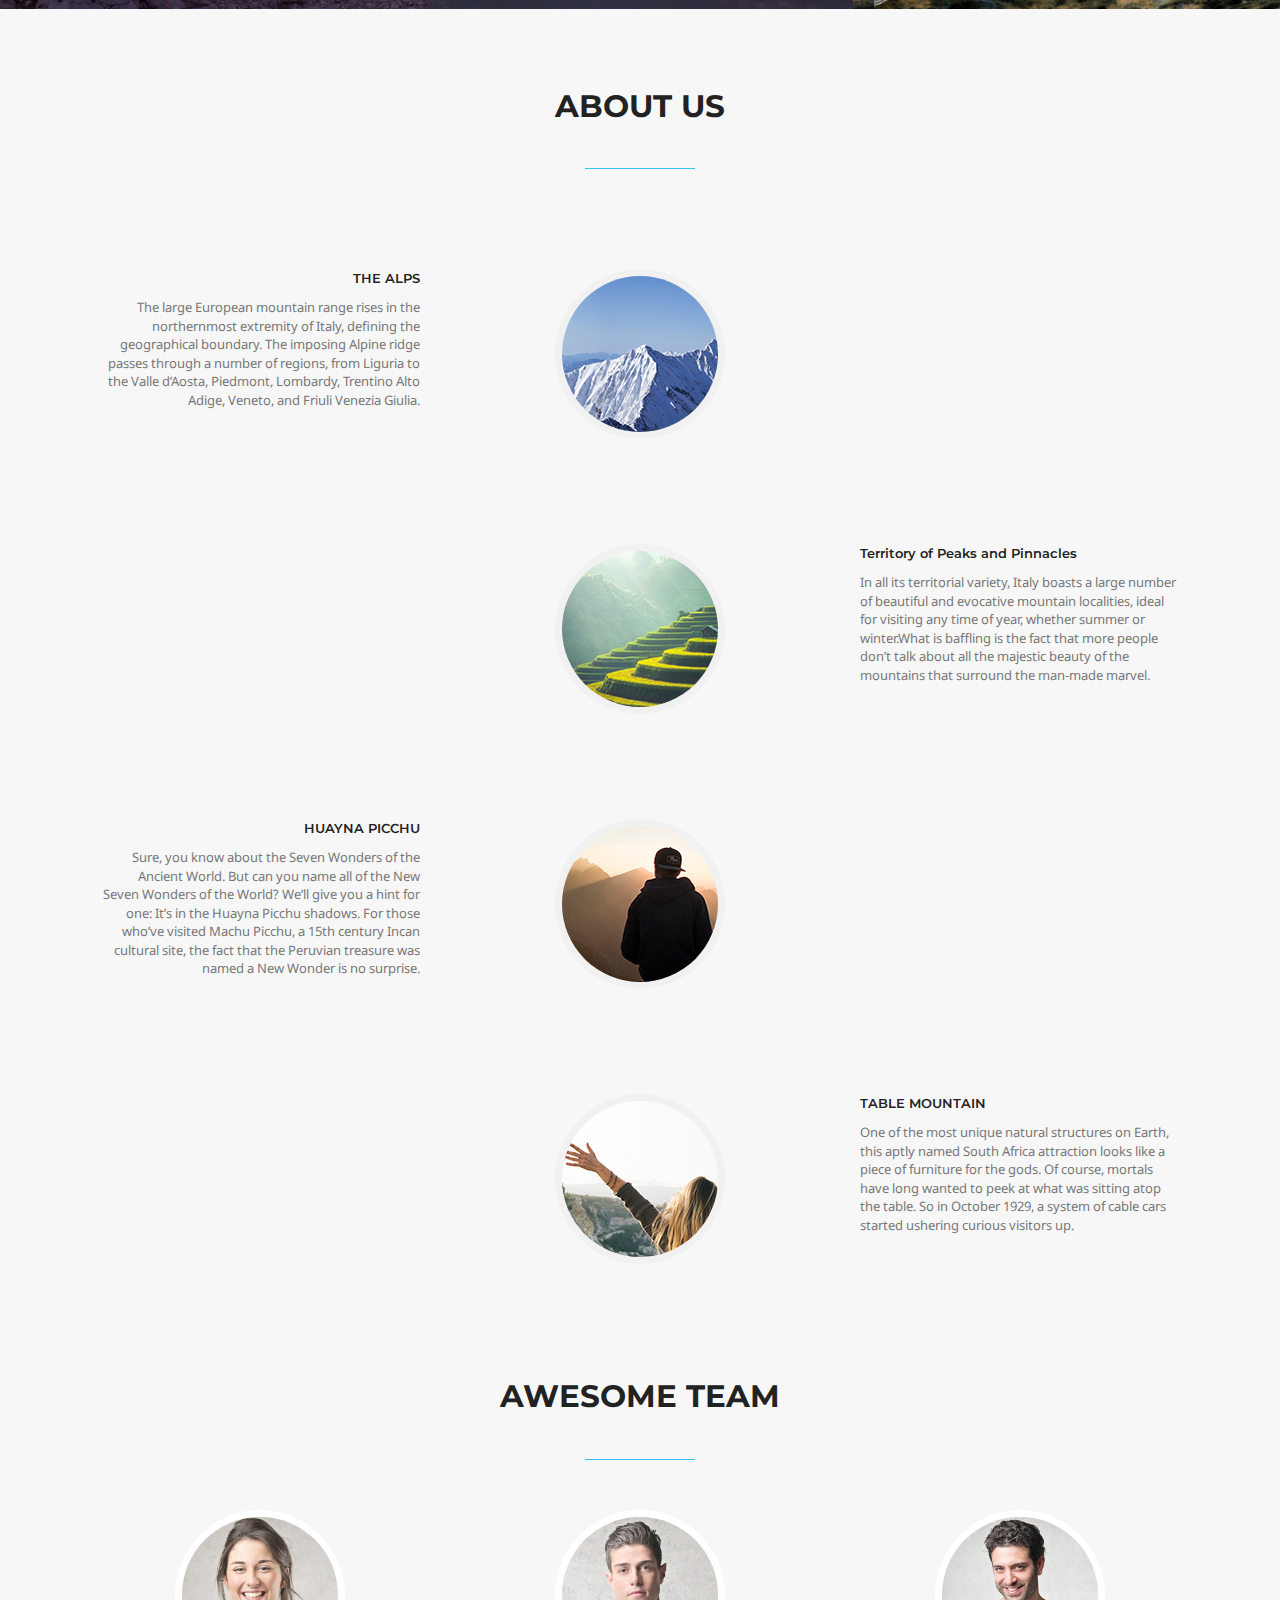
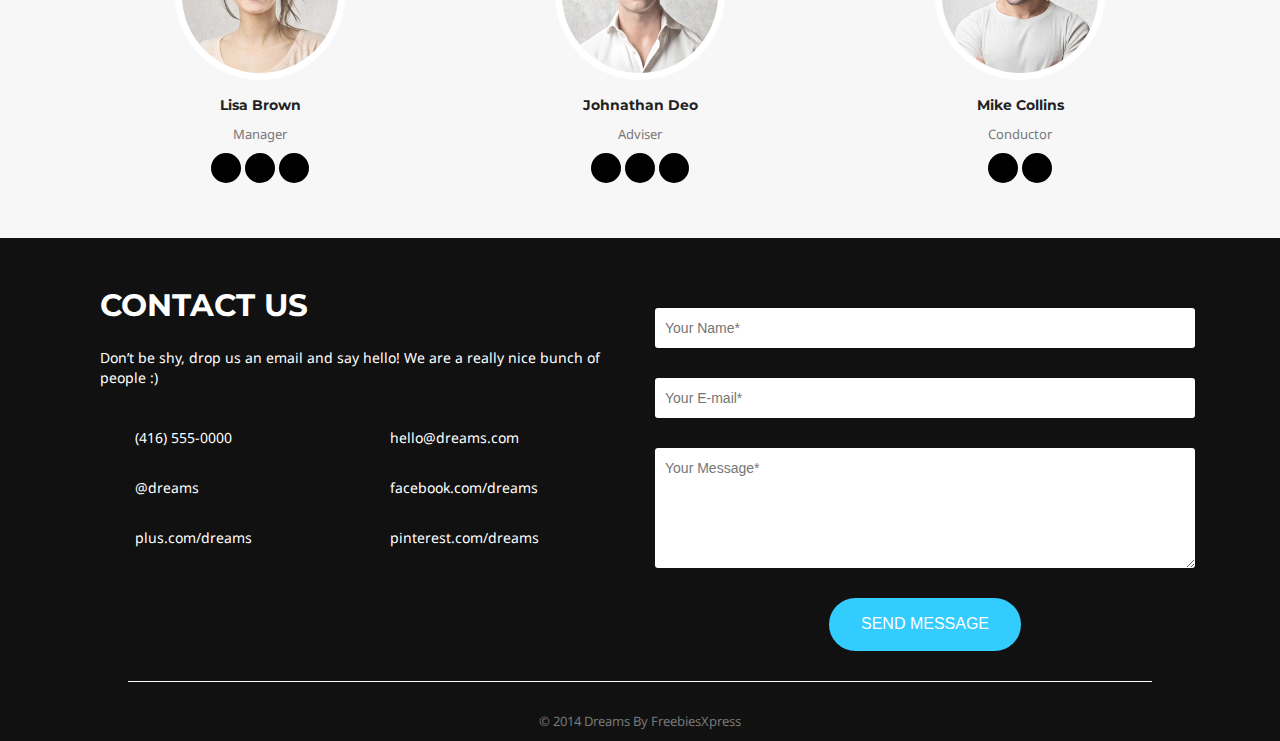
==== commit 6f878af7: "ctialitu" ====
--- a/index.html
+++ b/index.html
@@ -111,8 +111,8 @@
     </div>
 </div>
 <div class="third_floor">
-    <div class="rower">
-        <div class="left_side">
+    <div class="container-fluid" style="padding: 30px 0">
+        <div class="col-md-12">
             <div class="container-fluid left_side_container">
                 <p class="big_text" id="point2" style="margin: 10px 0">OTHER EXPERTISE</p>
                 <p class="second_bottom_text">We were even more impressed when we searched for hotel rooms. Search
@@ -160,8 +160,6 @@
             <div class="button1">
                 <button>LEARN MORE</button>
             </div>
-        </div>
-        <div class="right_side"></div>
     </div>
 </div>
 <div class="th_fr_floor">
--- a/style.css
+++ b/style.css
@@ -35,6 +35,9 @@
 .opened{
     height: 240px;
 }
+.th_fr_floor{
+    background-color: white;
+}
 .head_logo_first{
     width: 122px;
     display: inline-block;
@@ -177,15 +180,7 @@
     height: auto;
     background-color: rgb(247, 247, 247);
 }
-.right_side {
-    min-height: 100vh;
-    background: url("pictures/logo6.jpg") no-repeat scroll center 0/cover;
-    position: relative;
-    z-index: 1;
-    text-align: center;
-    align-items: center;
-    justify-content: center;
-}
+
 .left_side{
     width: 100%;
     float: left;
@@ -195,6 +190,7 @@
     display: flex;
     justify-content: space-between;
     height: 100%;
+    flex-direction: row;
 }
 .left_side_container{
     margin-top: 35px!important;
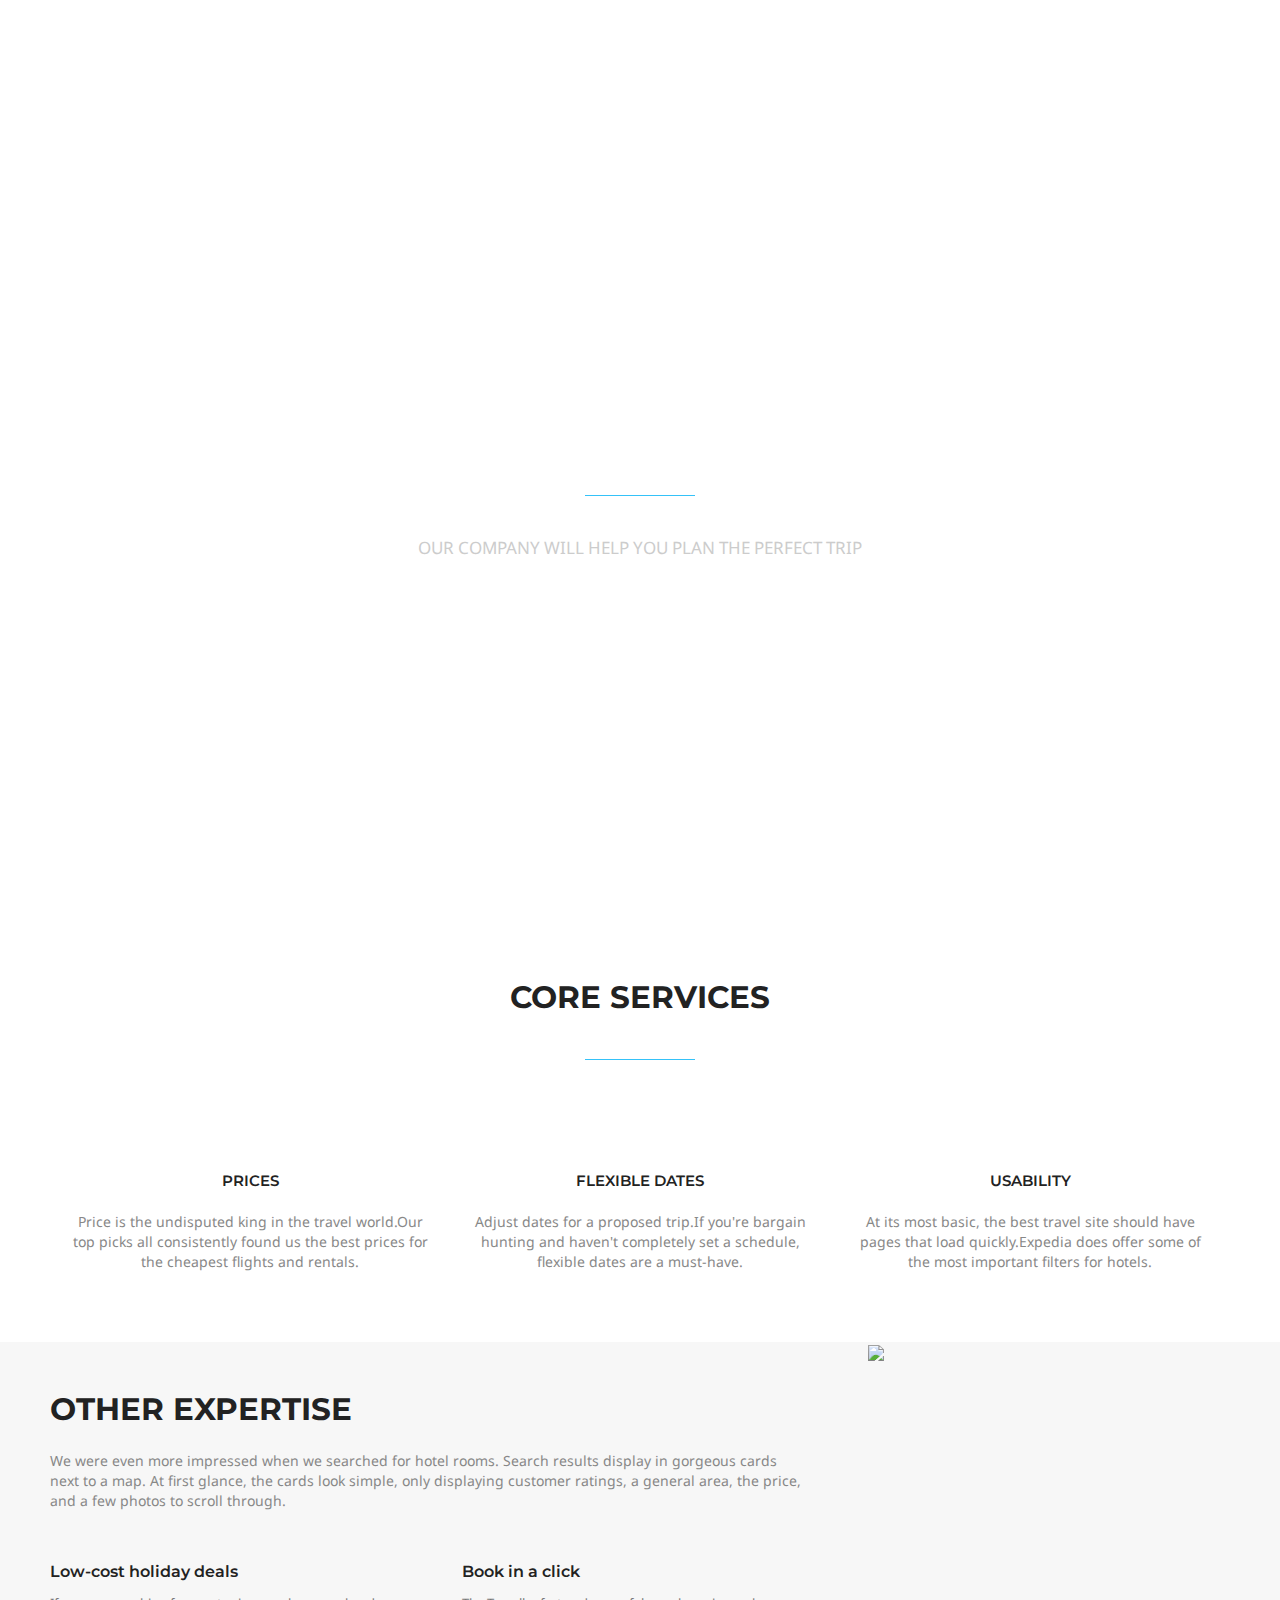
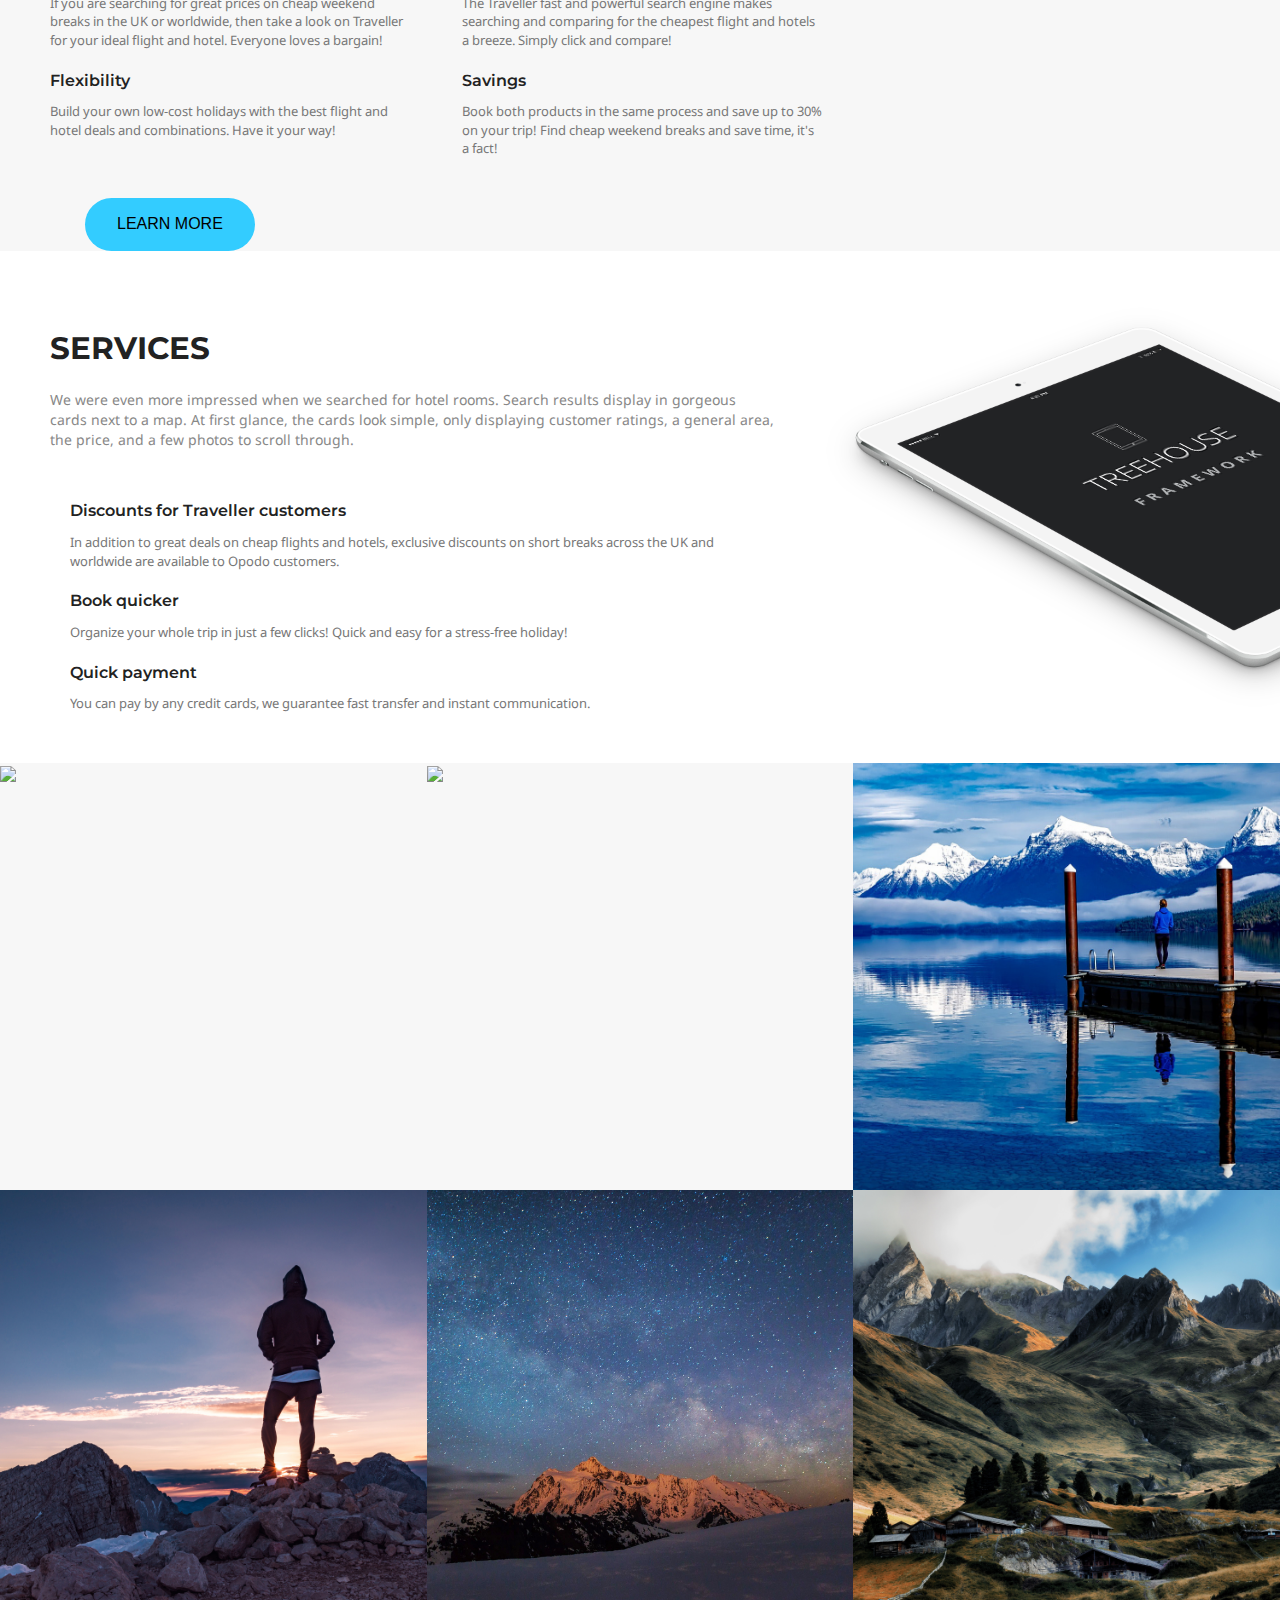
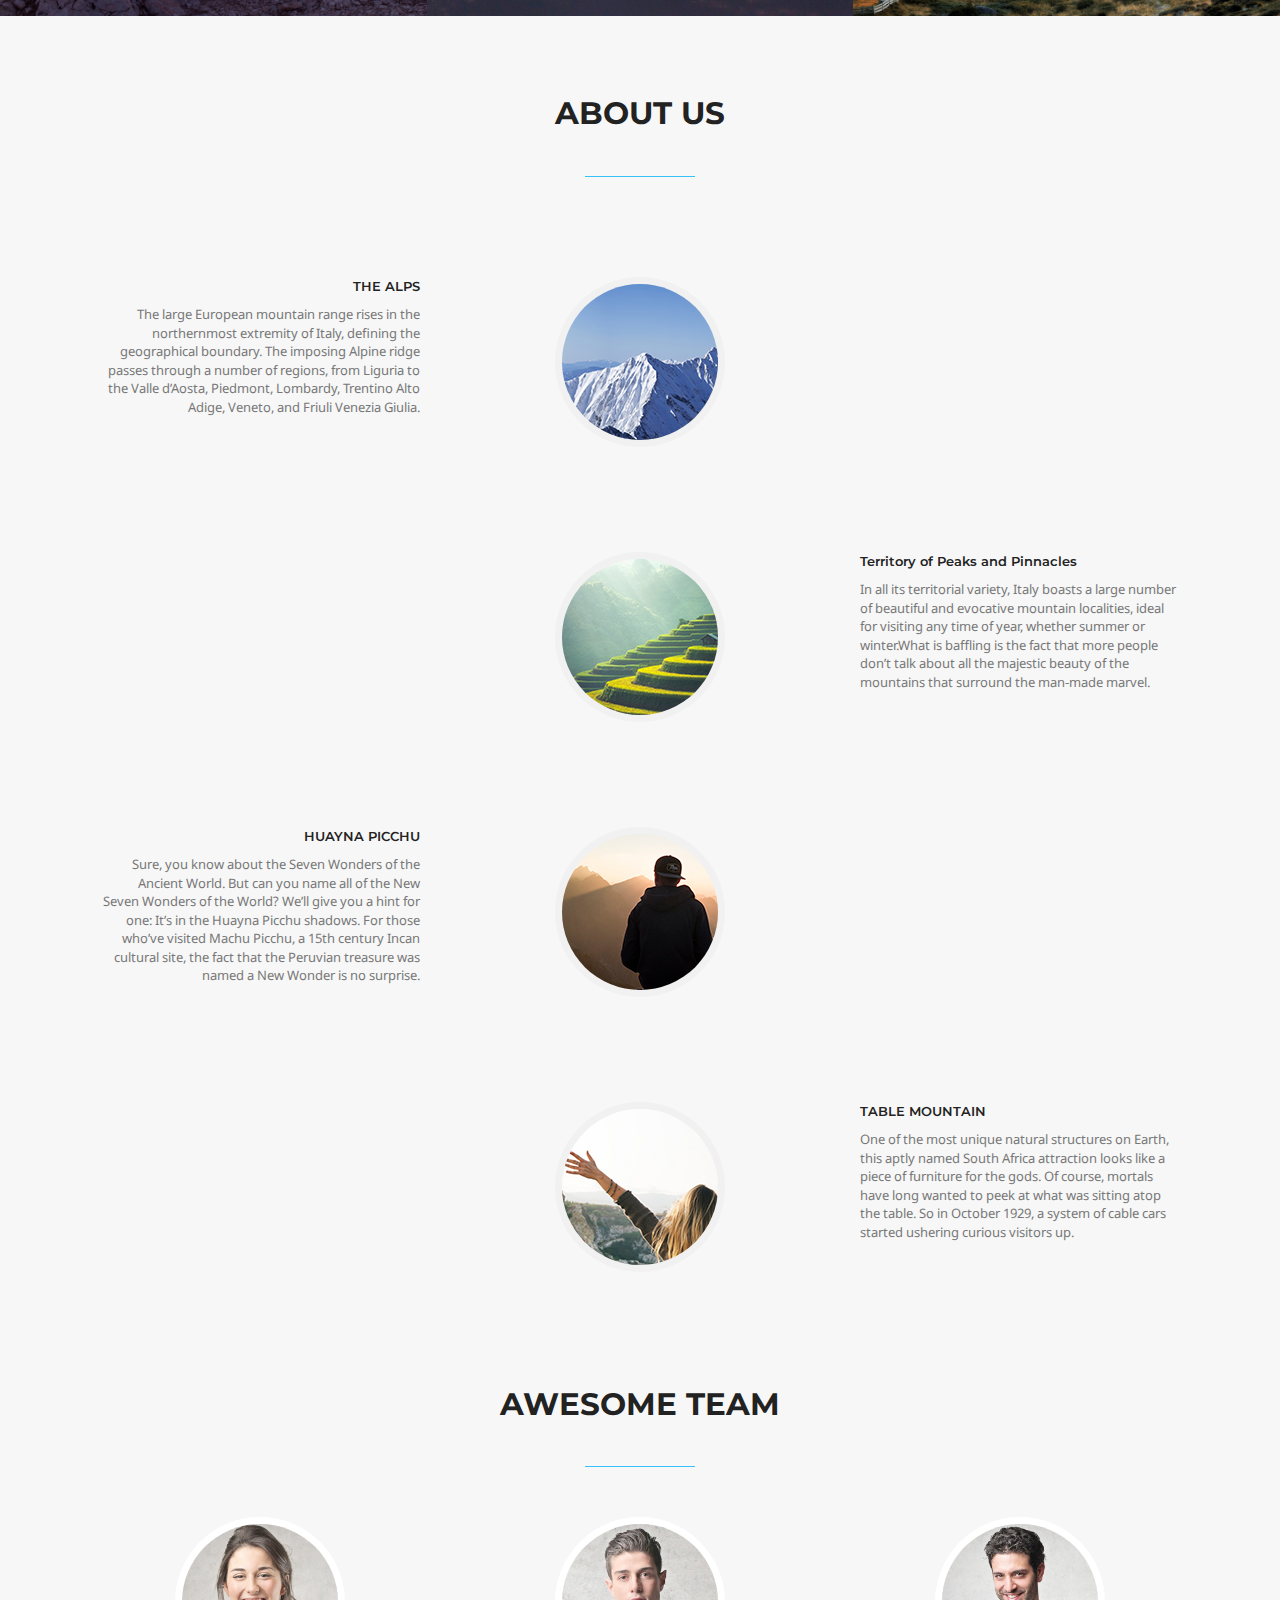
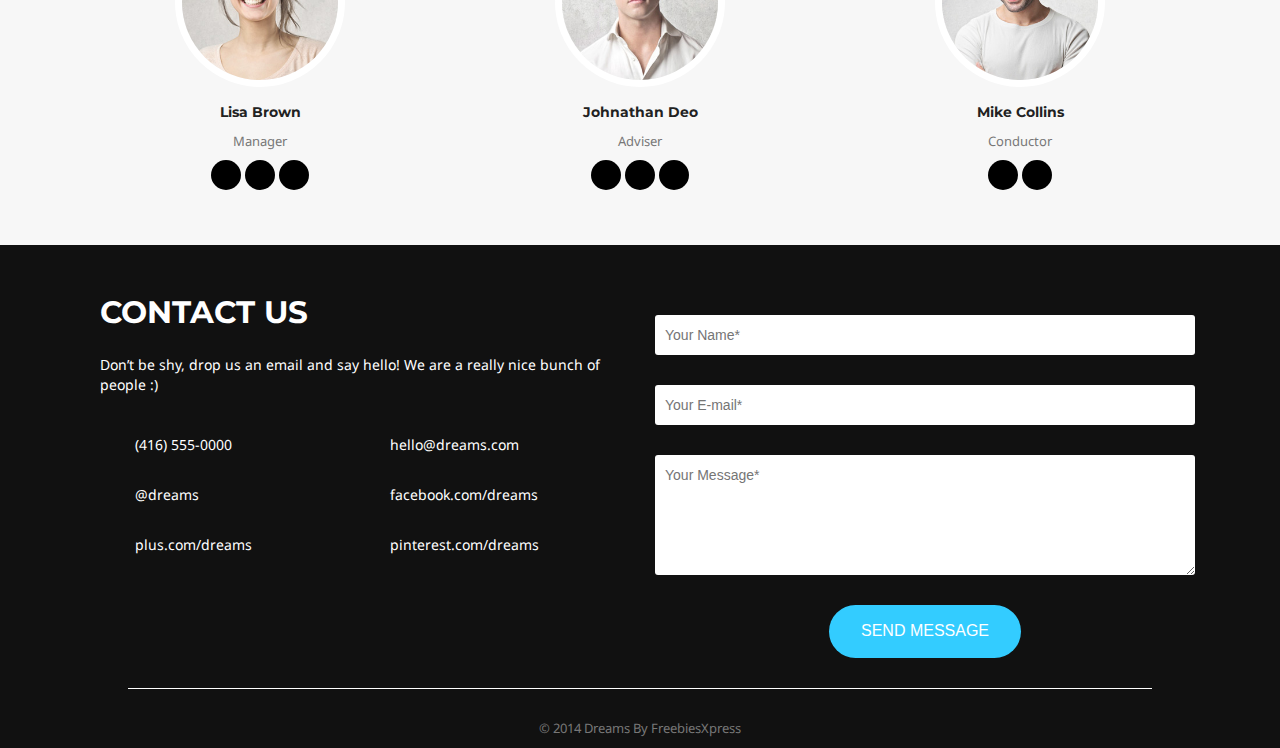
==== commit 9d27b76d: "ct" ====
--- a/index.html
+++ b/index.html
@@ -2,6 +2,7 @@
 <html lang="en">
 <head>
     <meta charset="UTF-8">
+    <meta name="viewport" content="width=device-width, initial-scale=1, shrink-to-fit=no">
     <title>Traveling</title>
     <link rel="stylesheet" href="https://use.fontawesome.com/releases/v5.0.13/css/all.css"
           integrity="sha384-DNOHZ68U8hZfKXOrtjWvjxusGo9WQnrNx2sqG0tfsghAvtVlRW3tvkXWZh58N9jp" crossorigin="anonymous">
@@ -10,33 +11,8 @@
     <link rel="stylesheet" href="style.css">
     <link rel="stylesheet" href="bootstrap.min.css">
 
-
 </head>
 <body>
-<!--<div class="h_width">-->
-<!--<div class="head_logo">-->
-<!--<div class="head_logo_first">-->
-<!--<img src="pictures/logo.png" class="h_width">-->
-<!--<p class="logo_text">Traveller</p>-->
-<!--</div>-->
-<!--<div class="bar_right">-->
-<!--<ul class="bar_buttons">-->
-<!--<li>HOME</li>-->
-<!--<li>SERVICES</li>-->
-<!--<li>PLACES</li>-->
-<!--<li>ABOUT</li>-->
-<!--<li>TEAM</li>-->
-<!--<li>CONTACT</li>-->
-<!--</ul>-->
-<!--</div>-->
-<!--</div>-->
-<!--<div class="image1"><img src="pictures/logo3.jpg" class="h_width"></div>-->
-<!--<div class="head_text">-->
-<!--<p class="head_text_center">START THE JOURNEY</p>-->
-<!--<p class="head_text_center">OF YOUR DREAMS</p>-->
-<!--<hr class="hr_class">-->
-<!--<p class="head_bottom_text">OUR COMPANY WILL HELP YOU PLAN THE PERFECT TRIP</p>-->
-<!--</div>-->
 <div class="head_logo" id="hide">
     <div class="head_logo_first">
         <img src="pictures/logo.png" class="h_width">
@@ -74,10 +50,8 @@
         </ul>
     </div>
 </div>
-
-
 <div class="background_image">
-    <div class="head_text container">
+    <div class="head_text container-fluid">
         <p class="head_text_center">START THE JOURNEY</p>
         <p class="head_text_center">OF YOUR DREAMS</p>
         <hr class="hr_class">
@@ -90,317 +64,351 @@
         <hr class="hr_class">
     </div>
     <div class="container" style="padding-bottom: 60px">
-        <div class="col-xs-12 col-sm-4 col-md-4 second_logos">
-            <i class="fas fa-hand-holding-usd icons"></i>
-            <p class="second_text">PRICES</p>
-            <p class="second_bottom_text">Price is the undisputed king in the travel world.Our top picks all
-                consistently found us the best prices for the cheapest flights and rentals.</p>
-        </div>
-        <div class="col-xs-12 col-sm-4 col-md-4 second_logos">
-            <i class="far fa-calendar-alt icons"></i>
-            <p class="second_text">FLEXIBLE DATES</p>
-            <p class="second_bottom_text">Adjust dates for a proposed trip.If you're bargain hunting and haven't
-                completely set a schedule, flexible dates are a must-have.</p>
-        </div>
-        <div class="col-xs-12 col-sm-4 col-md-4 second_logos">
-            <i class="fas fa-cogs icons"></i>
-            <p class="second_text">USABILITY</p>
-            <p class="second_bottom_text">At its most basic, the best travel site should have pages that load
-                quickly.Expedia does offer some of the most important filters for hotels.</p>
+        <div class="row">
+            <div class="col-xs-12 col-sm-4 second_logos">
+                <i class="fas fa-hand-holding-usd icons"></i>
+                <p class="second_text">PRICES</p>
+                <p class="second_bottom_text">Price is the undisputed king in the travel world.Our top picks all
+                    consistently found us the best prices for the cheapest flights and rentals.</p>
+            </div>
+            <div class="col-xs-12 col-sm-4 second_logos">
+                <i class="far fa-calendar-alt icons"></i>
+                <p class="second_text">FLEXIBLE DATES</p>
+                <p class="second_bottom_text">Adjust dates for a proposed trip.If you're bargain hunting and haven't
+                    completely set a schedule, flexible dates are a must-have.</p>
+            </div>
+            <div class="col-xs-12 col-sm-4 second_logos">
+                <i class="fas fa-cogs icons"></i>
+                <p class="second_text">USABILITY</p>
+                <p class="second_bottom_text">At its most basic, the best travel site should have pages that load
+                    quickly.Expedia does offer some of the most important filters for hotels.</p>
+            </div>
         </div>
     </div>
 </div>
-<div class="third_floor">
-    <div class="container-fluid" style="padding: 30px 0">
-        <div class="col-md-12">
+<div class="third_floor" style="overflow: hidden">
+    <div class="container-fluid" style="padding: 0 0 0 0">
+        <div class="col-sm-12 col-md-8">
             <div class="container-fluid left_side_container">
-                <p class="big_text" id="point2" style="margin: 10px 0">OTHER EXPERTISE</p>
-                <p class="second_bottom_text">We were even more impressed when we searched for hotel rooms. Search
-                    results display in gorgeous cards next to a map. At first glance, the cards look simple, only
-                    displaying customer ratings, a general area, the price, and a few photos to scroll through.</p>
-                <div class="col-sm-12 col-md-12 col-lg-6 for_panels">
-                    <div class="panel1">
-                        <i class="fas fa-rocket panel_icons"></i>
-                        <div style="margin-left: 20px">
-                            <p class="panel_text">Low-cost holiday deals</p>
-                            <p class="panel_text_bottom">If you are searching for great prices on cheap weekend breaks
-                                in the UK or worldwide, then take a look on Traveller for your ideal flight and hotel.
-                                Everyone loves a bargain!</p>
-                        </div>
-                    </div>
-                    <div class="panel1">
-                        <i class="fas fa-cog panel_icons"></i>
-                        <div style="margin-left: 20px">
-                            <p class="panel_text">Flexibility</p>
-                            <p class="panel_text_bottom">Build your own low-cost holidays with the best flight and hotel
-                                deals and combinations. Have it your way!</p>
-                        </div>
-                    </div>
-                </div>
-                <div class="col-sm-12 col-md-12 col-lg-6 for_panels">
-                    <div class="panel1">
-                        <i class="fas fa-plane panel_icons"></i>
-                        <div style="margin-left: 20px">
-                            <p class="panel_text">Book in a click</p>
-                            <p class="panel_text_bottom">The Traveller fast and powerful search engine makes searching
-                                and comparing for the cheapest flight and hotels a breeze. Simply click and compare!</p>
-                        </div>
-                    </div>
-                    <div class="panel1">
-                        <i class="fas fa-leaf panel_icons"></i>
-                        <div style="margin-left: 20px">
-                            <p class="panel_text">Savings</p>
-                            <p class="panel_text_bottom">Book both products in the same process and save up to 30% on
-                                your trip! Find cheap weekend breaks and save time, it's a fact!</p>
-                        </div>
-                    </div>
-                </div>
-
+                <div style="margin: 0 20px">
+                    <p class="big_text" id="point2" style="margin: 10px 0">OTHER EXPERTISE</p>
+                    <p class="second_bottom_text">We were even more impressed when we searched for hotel rooms.
+                        Search
+                        results display in gorgeous cards next to a map. At first glance, the cards look simple,
+                        only
+                        displaying customer ratings, a general area, the price, and a few photos to scroll
+                        through.</p>
+                </div>
+                <div class="row">
+                    <div class="col-sm-12 col-md-6 for_panels">
+                        <div class="panel1">
+                            <i class="fas fa-wallet panel_icons"></i>
+                            <div style="margin-left: 20px">
+                                <p class="panel_text">Low-cost holiday deals</p>
+                                <p class="panel_text_bottom">If you are searching for great prices on cheap weekend
+                                    breaks
+                                    in the UK or worldwide, then take a look on Traveller for your ideal flight and
+                                    hotel.
+                                    Everyone loves a bargain!</p>
+                            </div>
+                        </div>
+                        <div class="panel1">
+                            <i class="fas fa-cog panel_icons"></i>
+                            <div style="margin-left: 20px">
+                                <p class="panel_text">Flexibility</p>
+                                <p class="panel_text_bottom">Build your own low-cost holidays with the best flight and
+                                    hotel
+                                    deals and combinations. Have it your way!</p>
+                            </div>
+                        </div>
+                    </div>
+                    <div class="col-sm-12 col-md-6 for_panels">
+                        <div class="panel1">
+                            <i class="fas fa-plane panel_icons"></i>
+                            <div style="margin-left: 20px">
+                                <p class="panel_text">Book in a click</p>
+                                <p class="panel_text_bottom">The Traveller fast and powerful search engine makes
+                                    searching
+                                    and comparing for the cheapest flight and hotels a breeze. Simply click and
+                                    compare!</p>
+                            </div>
+                        </div>
+                        <div class="panel1">
+                            <i class="fas fa-leaf panel_icons"></i>
+                            <div style="margin-left: 20px">
+                                <p class="panel_text">Savings</p>
+                                <p class="panel_text_bottom">Book both products in the same process and save up to 30%
+                                    on
+                                    your trip! Find cheap weekend breaks and save time, it's a fact!</p>
+                            </div>
+                        </div>
+                    </div>
+                </div>
             </div>
             <div class="button1">
                 <button>LEARN MORE</button>
             </div>
-    </div>
-</div>
-<div class="th_fr_floor">
-    <div class="rower">
-        <div class="left_side">
-            <div class="container-fluid left_side_container">
-                <p class="big_text" style="margin: 10px 0">SERVICES</p>
-                <p class="second_bottom_text">We were even more impressed when we searched for hotel rooms. Search
-                    results display in gorgeous cards next to a map. At first glance, the cards look simple, only
-                    displaying customer ratings, a general area, the price, and a few photos to scroll through.</p>
-                <div class="for_panels">
-                    <div class="panel1">
-                        <i class="far fa-comment panel_icons"></i>
-                        <div style="margin-left: 20px">
-                            <p class="panel_text">Discounts for Traveller customers</p>
-                            <p class="panel_text_bottom">In addition to great deals on cheap flights and hotels,
-                                exclusive discounts on short breaks across the UK and worldwide are available to Opodo
-                                customers.</p>
-                        </div>
-                    </div>
-                    <div class="panel1">
-                        <i class="fab fa-get-pocket panel_icons"></i>
-                        <div style="margin-left: 20px">
-                            <p class="panel_text">Book quicker</p>
-                            <p class="panel_text_bottom">Organize your whole trip in just a few clicks! Quick and easy
-                                for a stress-free holiday!</p>
-                        </div>
-                    </div>
-                    <div class="panel1">
-                        <i class="far fa-credit-card panel_icons"></i>
-                        <div style="margin-left: 20px">
-                            <p class="panel_text">Quick payment</p>
-                            <p class="panel_text_bottom">You can pay by any credit cards, we guarantee fast transfer and
-                                instant communication.</p>
-                        </div>
-                    </div>
-                </div>
-            </div>
-        </div>
-        <div class="ipad_img">
-            <img src="pictures/ipad.png">
-        </div>
-    </div>
-</div>
-<div class="fourth_floor">
-    <div class="container-fluid image_class">
-        <div class="col-xs-4 image_class"><img src="pictures/logo4.jpg"></div>
-        <div class="col-xs-4 image_class"><img src="pictures/logo8.jpg"></div>
-        <div class="col-xs-4 image_class"><img src="pictures/logo7.jpg"></div>
-    </div>
-    <div class="container-fluid image_class">
-        <div class="col-xs-4 image_class"><img src="pictures/logo9.jpg"></div>
-        <div class="col-xs-4 image_class"><img src="pictures/logo10.jpg"></div>
-        <div class="col-xs-4 image_class"><img src="pictures/logo11.jpg"></div>
-    </div>
-</div>
-<div class="fifth_floor">
-    <div class="second_logo">
-        <p class="big_text" id="point3">ABOUT US</p>
-        <hr class="hr_class">
-    </div>
-    <div class="container" style="margin-top: 100px">
-        <div class="col-xs-12 col-sm-4">
-            <div class="text_div container-fluid">
-                <p class="text_top">THE ALPS</p>
-                <p class="panel_text_bottom">The large European mountain range rises in the northernmost extremity of
-                    Italy, defining the geographical boundary. The imposing Alpine ridge passes through a number of
-                    regions, from Liguria to the Valle d’Aosta, Piedmont, Lombardy, Trentino Alto Adige, Veneto, and
-                    Friuli Venezia Giulia.</p>
-            </div>
-        </div>
-        <div class="col-xs-12 col-sm-4" style="text-align: center">
-            <div class="pic_div">
-                <img src="pictures/circle3.jpg">
-            </div>
-        </div>
-        <div class="col-xs-12 col-sm-4" style="display: none"></div>
-    </div>
-    <div class="container" style="margin-top: 100px">
-        <div class="col-xs-12 col-sm-4"></div>
-        <div class="col-xs-12 col-sm-4 col-sm-push-4">
-            <div class="text_div1 container-fluid">
-                <p class="text_top">Territory of Peaks and Pinnacles</p>
-                <p class="panel_text_bottom">In all its territorial variety, Italy boasts a large number of beautiful
-                    and evocative mountain localities, ideal for visiting any time of year, whether summer or
-                    winter.What is baffling is the fact that more people don’t talk about all the majestic beauty of the
-                    mountains that surround the man-made marvel. </p>
-            </div>
-        </div>
-        <div class="col-xs-12 col-sm-4 col-sm-pull-4" style="text-align: center">
-            <div class="pic_div">
-                <img src="pictures/circle2.jpg">
-            </div>
-        </div>
-    </div>
+        </div>
+        <div class="hidden-xs hidden-sm col-md-4">
+            <div style="height: 100%">
+                <img src="pictures/image_book.png" style="height: 100%">
+            </div>
+        </div>
+    </div>
+    <div class="th_fr_floor">
+        <div class="rower">
+            <div class="left_side">
+                <div class="container-fluid left_side_container">
+                    <div class="row">
+                        <p class="big_text" style="margin: 10px 0">SERVICES</p>
+                        <p class="second_bottom_text">We were even more impressed when we searched for hotel rooms.
+                            Search
+                            results display in gorgeous cards next to a map. At first glance, the cards look simple,
+                            only
+                            displaying customer ratings, a general area, the price, and a few photos to scroll
+                            through.</p>
+                    </div>
+                    <div class="row for_panels">
+                        <div class="panel1">
+                            <i class="far fa-comment panel_icons"></i>
+                            <div style="margin-left: 20px">
+                                <p class="panel_text">Discounts for Traveller customers</p>
+                                <p class="panel_text_bottom">In addition to great deals on cheap flights and hotels,
+                                    exclusive discounts on short breaks across the UK and worldwide are available to
+                                    Opodo
+                                    customers.</p>
+                            </div>
+                        </div>
+                        <div class="panel1">
+                            <i class="fab fa-get-pocket panel_icons"></i>
+                            <div style="margin-left: 20px">
+                                <p class="panel_text">Book quicker</p>
+                                <p class="panel_text_bottom">Organize your whole trip in just a few clicks! Quick and
+                                    easy
+                                    for a stress-free holiday!</p>
+                            </div>
+                        </div>
+                        <div class="panel1">
+                            <i class="far fa-credit-card panel_icons"></i>
+                            <div style="margin-left: 20px">
+                                <p class="panel_text">Quick payment</p>
+                                <p class="panel_text_bottom">You can pay by any credit cards, we guarantee fast transfer
+                                    and
+                                    instant communication.</p>
+                            </div>
+                        </div>
+                    </div>
+                </div>
+            </div>
+            <div class="hidden-xs ipad_img">
+                <img src="pictures/ipad.png">
+            </div>
+        </div>
+    </div>
+    <div class="fourth_floor">
+        <div class="container-fluid image_class">
+            <div class="hidden-xs col-sm-4 image_class"><img src="pictures/logo4.jpg"></div>
+            <div class="col-xs-12 col-sm-4 image_class"><img src="pictures/logo8.jpg"></div>
+            <div class="hidden-xs col-sm-4 image_class"><img src="pictures/logo7.jpg"></div>
+        </div>
+        <div class="container-fluid image_class">
+            <div class="col-xs-12 col-sm-4 image_class"><img src="pictures/logo9.jpg"></div>
+            <div class="hidden-xs col-sm-4 image_class"><img src="pictures/logo10.jpg"></div>
+            <div class="hidden-xs col-sm-4 image_class"><img src="pictures/logo11.jpg"></div>
+        </div>
+    </div>
+    <div class="fifth_floor">
+        <div class="second_logo">
+            <p class="big_text" id="point3">ABOUT US</p>
+            <hr class="hr_class">
+        </div>
+        <div class="container" style="margin-top: 100px">
+            <div class="col-xs-12 col-sm-4">
+                <div class="text_div container-fluid">
+                    <p class="text_top">THE ALPS</p>
+                    <p class="panel_text_bottom">The large European mountain range rises in the northernmost extremity
+                        of
+                        Italy, defining the geographical boundary. The imposing Alpine ridge passes through a number of
+                        regions, from Liguria to the Valle d’Aosta, Piedmont, Lombardy, Trentino Alto Adige, Veneto, and
+                        Friuli Venezia Giulia.</p>
+                </div>
+            </div>
+            <div class="col-xs-12 col-sm-4" style="text-align: center">
+                <div class="pic_div">
+                    <img src="pictures/circle3.jpg">
+                </div>
+            </div>
+            <div class="col-xs-12 col-sm-4" style="display: none"></div>
+        </div>
+        <div class="container" style="margin-top: 100px">
+            <div class="col-xs-12 col-sm-4"></div>
+            <div class="col-xs-12 col-sm-4 col-sm-push-4">
+                <div class="text_div1 container-fluid">
+                    <p class="text_top">Territory of Peaks and Pinnacles</p>
+                    <p class="panel_text_bottom">In all its territorial variety, Italy boasts a large number of
+                        beautiful
+                        and evocative mountain localities, ideal for visiting any time of year, whether summer or
+                        winter.What is baffling is the fact that more people don’t talk about all the majestic beauty of
+                        the
+                        mountains that surround the man-made marvel. </p>
+                </div>
+            </div>
+            <div class="col-xs-12 col-sm-4 col-sm-pull-4" style="text-align: center">
+                <div class="pic_div">
+                    <img src="pictures/circle2.jpg">
+                </div>
+            </div>
+        </div>
 
-    <!--2222222222222222222222222222222222222222222222222222-->
-
-    <div class="container" style="margin-top: 100px">
-        <div class="col-xs-12 col-sm-4">
-            <div class="text_div container-fluid">
-                <p class="text_top">HUAYNA PICCHU</p>
-                <p class="panel_text_bottom">Sure, you know about the Seven Wonders of the Ancient World. But can you
-                    name all of the New Seven Wonders of the World? We’ll give you a hint for one: It’s in the Huayna
-                    Picchu shadows. For those who’ve visited Machu Picchu, a 15th century Incan cultural site, the fact
-                    that the Peruvian treasure was named a New Wonder is no surprise.</p>
-            </div>
-        </div>
-        <div class="col-xs-12 col-sm-4" style="text-align: center">
-            <div class="pic_div">
-                <img src="pictures/circle1.jpg">
-            </div>
-        </div>
-        <div class="col-xs-12 col-sm-4" style="display: none"></div>
-    </div>
-    <div class="container" style="margin-top: 100px">
-        <div class="col-xs-12 col-sm-4"></div>
-        <div class="col-xs-12 col-sm-4 col-sm-push-4">
-            <div class="text_div1 container-fluid">
-                <p class="text_top">TABLE MOUNTAIN</p>
-                <p class="panel_text_bottom">One of the most unique natural structures on Earth, this aptly named South
-                    Africa attraction looks like a piece of furniture for the gods. Of course, mortals have long wanted
-                    to peek at what was sitting atop the table. So in October 1929, a system of cable cars started
-                    ushering curious visitors up.</p>
-            </div>
-        </div>
-        <div class="col-xs-12 col-sm-4 col-sm-pull-4" style="text-align: center">
-            <div class="pic_div">
-                <img src="pictures/circle4.jpg">
-            </div>
-        </div>
-    </div>
-</div>
-<div class="sixth_floor">
-    <div class="second_logo">
-        <p class="big_text" id="point4">AWESOME TEAM</p>
-        <hr class="hr_class">
-    </div>
-    <div class="container">
-        <div class="col-xs-12 col-sm-4 six_container">
-            <div class="pic_div">
-                <img src="pictures/team-1.jpg">
-            </div>
-            <p class="text_top1">Lisa Brown</p>
-            <p class="panel_text_bottom">Manager</p>
-            <div class="media_icons">
-                <i class="fab fa-twitter" style="color: white"></i>
-            </div>
-            <div class="media_icons">
-                <i class="fab fa-facebook-f" style="color: white"></i>
-            </div>
-            <div class="media_icons">
-                <i class="fab fa-pinterest-p" style="color: white"></i>
-            </div>
-        </div>
-        <div class="col-xs-12 col-sm-4 six_container">
-            <div class="pic_div">
-                <img src="pictures/team-2.jpg">
-            </div>
-            <p class="text_top1">Johnathan Deo</p>
-            <p class="panel_text_bottom">Adviser</p>
-            <div class="media_icons">
-                <i class="fab fa-twitter" style="color: white"></i>
-            </div>
-            <div class="media_icons">
-                <i class="fab fa-facebook-f" style="color: white"></i>
-            </div>
-            <div class="media_icons">
-                <i class="fab fa-pinterest-p" style="color: white"></i>
-            </div>
-        </div>
-        <div class="col-xs-12 col-sm-4 six_container">
-            <div class="pic_div">
-                <img src="pictures/team-3.jpg">
-            </div>
-            <p class="text_top1">Mike Collins</p>
-            <p class="panel_text_bottom">Conductor</p>
-            <div class="media_icons">
-                <i class="fab fa-facebook-f" style="color: white"></i>
-            </div>
-            <div class="media_icons">
-                <i class="fab fa-pinterest-p" style="color: white"></i>
-            </div>
-        </div>
-    </div>
-</div>
-<div class="end_floor">
-    <div class="container">
-        <div class="col-sm-12 col-md-6">
+        <div class="container" style="margin-top: 100px">
+            <div class="col-xs-12 col-sm-4">
+                <div class="text_div container-fluid">
+                    <p class="text_top">HUAYNA PICCHU</p>
+                    <p class="panel_text_bottom">Sure, you know about the Seven Wonders of the Ancient World. But can
+                        you
+                        name all of the New Seven Wonders of the World? We’ll give you a hint for one: It’s in the
+                        Huayna
+                        Picchu shadows. For those who’ve visited Machu Picchu, a 15th century Incan cultural site, the
+                        fact
+                        that the Peruvian treasure was named a New Wonder is no surprise.</p>
+                </div>
+            </div>
+            <div class="col-xs-12 col-sm-4" style="text-align: center">
+                <div class="pic_div">
+                    <img src="pictures/circle1.jpg">
+                </div>
+            </div>
+            <div class="col-xs-12 col-sm-4" style="display: none"></div>
+        </div>
+        <div class="container" style="margin-top: 100px">
+            <div class="col-xs-12 col-sm-4"></div>
+            <div class="col-xs-12 col-sm-4 col-sm-push-4">
+                <div class="text_div1 container-fluid">
+                    <p class="text_top">TABLE MOUNTAIN</p>
+                    <p class="panel_text_bottom">One of the most unique natural structures on Earth, this aptly named
+                        South
+                        Africa attraction looks like a piece of furniture for the gods. Of course, mortals have long
+                        wanted
+                        to peek at what was sitting atop the table. So in October 1929, a system of cable cars started
+                        ushering curious visitors up.</p>
+                </div>
+            </div>
+            <div class="col-xs-12 col-sm-4 col-sm-pull-4" style="text-align: center">
+                <div class="pic_div">
+                    <img src="pictures/circle4.jpg">
+                </div>
+            </div>
+        </div>
+    </div>
+    <div class="sixth_floor">
+        <div class="second_logo">
+            <p class="big_text" id="point4">AWESOME TEAM</p>
+            <hr class="hr_class">
+        </div>
+        <div class="container">
+            <div class="col-xs-12 col-sm-4 six_container">
+                <div class="pic_div">
+                    <img src="pictures/team-1.jpg">
+                </div>
+                <p class="text_top1">Lisa Brown</p>
+                <p class="panel_text_bottom">Manager</p>
+                <div class="media_icons">
+                    <i class="fab fa-twitter" style="color: white"></i>
+                </div>
+                <div class="media_icons">
+                    <i class="fab fa-facebook-f" style="color: white"></i>
+                </div>
+                <div class="media_icons">
+                    <i class="fab fa-pinterest-p" style="color: white"></i>
+                </div>
+            </div>
+            <div class="col-xs-12 col-sm-4 six_container">
+                <div class="pic_div">
+                    <img src="pictures/team-2.jpg">
+                </div>
+                <p class="text_top1">Johnathan Deo</p>
+                <p class="panel_text_bottom">Adviser</p>
+                <div class="media_icons">
+                    <i class="fab fa-twitter" style="color: white"></i>
+                </div>
+                <div class="media_icons">
+                    <i class="fab fa-facebook-f" style="color: white"></i>
+                </div>
+                <div class="media_icons">
+                    <i class="fab fa-pinterest-p" style="color: white"></i>
+                </div>
+            </div>
+            <div class="col-xs-12 col-sm-4 six_container">
+                <div class="pic_div">
+                    <img src="pictures/team-3.jpg">
+                </div>
+                <p class="text_top1">Mike Collins</p>
+                <p class="panel_text_bottom">Conductor</p>
+                <div class="media_icons">
+                    <i class="fab fa-facebook-f" style="color: white"></i>
+                </div>
+                <div class="media_icons">
+                    <i class="fab fa-pinterest-p" style="color: white"></i>
+                </div>
+            </div>
+        </div>
+    </div>
+    <div class="end_floor">
+        <div class="container">
+            <div class="col-sm-12 col-md-6">
                 <div class="container-fluid left_side_container">
                     <p class="big_text" style="margin: 10px 0; color: white" id="point5">CONTACT US</p>
-                    <p class="second_bottom_text" style="color: white">Don’t be shy, drop us an email and say hello! We are a really nice
+                    <p class="second_bottom_text" style="color: white">Don’t be shy, drop us an email and say hello! We
+                        are a really nice
                         bunch of people :)</p>
                 </div>
                 <div class="container-fluid">
-                <div class="col-xs-6">
-                    <div class="end_flex">
-                    <i class="fas fa-mobile-alt" style="color: white; font-size: 23px"></i>
-                    <p class="text_end">(416) 555-0000</p>
-                    </div>
-                    <div class="end_flex">
-                        <i class="fab fa-twitter" style="color: white; font-size: 23px"></i>
-                        <p class="text_end">@dreams</p>
-                    </div>
-                    <div class="end_flex">
-                        <i class="fab fa-google-plus-g" style="color: white; font-size: 23px"></i>
-                        <p class="text_end">plus.com/dreams</p>
-                    </div>
-                </div>
-                <div class="col-xs-6">
-                    <div class="end_flex">
-                        <i class="fas fa-envelope" style="color: white; font-size: 23px"></i>
-                        <p class="text_end">hello@dreams.com</p>
-                    </div>
-                    <div class="end_flex">
-                        <i class="fab fa-facebook-f" style="color: white; font-size: 23px"></i>
-                        <p class="text_end">facebook.com/dreams</p>
-                    </div>
-                    <div class="end_flex">
-                        <i class="fab fa-pinterest-p" style="color: white; font-size: 23px"></i>
-                        <p class="text_end">pinterest.com/dreams</p>
-                    </div>
-                </div>
-                </div>
-        </div>
-        <div class="col-sm-12 col-md-6" style="padding-top: 40px">
-            <input type="text" class="input-text" placeholder="Your Name*">
-            <input type="text" class="input-text" placeholder="Your E-mail*" id="mail">
-            <textarea class="input-text" placeholder="Your Message*" style="height: 120px"></textarea>
-            <div class="button2">
-                <button>SEND MESSAGE</button>
-            </div>
-        </div>
+                    <div class="col-xs-12 col-sm-6">
+                        <div class="end_flex">
+                            <i class="fas fa-mobile-alt" style="color: white; font-size: 23px"></i>
+                            <p class="text_end">(416) 555-0000</p>
+                        </div>
+                        <div class="end_flex">
+                            <i class="fab fa-twitter" style="color: white; font-size: 23px"></i>
+                            <p class="text_end">@dreams</p>
+                        </div>
+                        <div class="end_flex">
+                            <i class="fab fa-google-plus-g" style="color: white; font-size: 23px"></i>
+                            <p class="text_end">plus.com/dreams</p>
+                        </div>
+                    </div>
+                    <div class="col-xs-12 col-sm-6">
+                        <div class="end_flex">
+                            <i class="fas fa-envelope" style="color: white; font-size: 23px"></i>
+                            <p class="text_end">hello@dreams.com</p>
+                        </div>
+                        <div class="end_flex">
+                            <i class="fab fa-facebook-f" style="color: white; font-size: 23px"></i>
+                            <p class="text_end">facebook.com/dreams</p>
+                        </div>
+                        <div class="end_flex">
+                            <i class="fab fa-pinterest-p" style="color: white; font-size: 23px"></i>
+                            <p class="text_end">pinterest.com/dreams</p>
+                        </div>
+                    </div>
+                </div>
+            </div>
+            <div class="col-sm-12 col-md-6" style="padding-top: 40px">
+                <input type="text" class="input-text" placeholder="Your Name*">
+                <input type="text" class="input-text" placeholder="Your E-mail*" id="mail">
+                <textarea class="input-text" placeholder="Your Message*" style="height: 120px"></textarea>
+                <div class="button2">
+                    <button>SEND MESSAGE</button>
+                </div>
+            </div>
 
-    </div>
-    <hr class="hr_class1">
-    <div style="text-align: center; float: bottom">
-        <p class="panel_text_bottom" style="margin: 0">© 2014 Dreams By FreebiesXpress</p>
-    </div>
-</div>
-<script src="jquery.js"></script>
-<script src="script.js"></script>
+        </div>
+        <hr class="hr_class1">
+        <div style="text-align: center; float: bottom">
+            <p class="panel_text_bottom" style="margin: 0">© 2014 Dreams By FreebiesXpress</p>
+        </div>
+    </div>
+    <script src="jquery.js"></script>
+    <script src="script.js"></script>
 </body>
-</html>+</html>
--- a/style.css
+++ b/style.css
@@ -7,6 +7,15 @@
 body{
     margin: 0;
     padding: 0;
+}
+*{
+    -webkit-user-select: none;
+
+    -moz-user-select: none;
+
+    -ms-user-select: none;
+
+    user-select: none;
 }
 .h_width{
     width: 100%;
